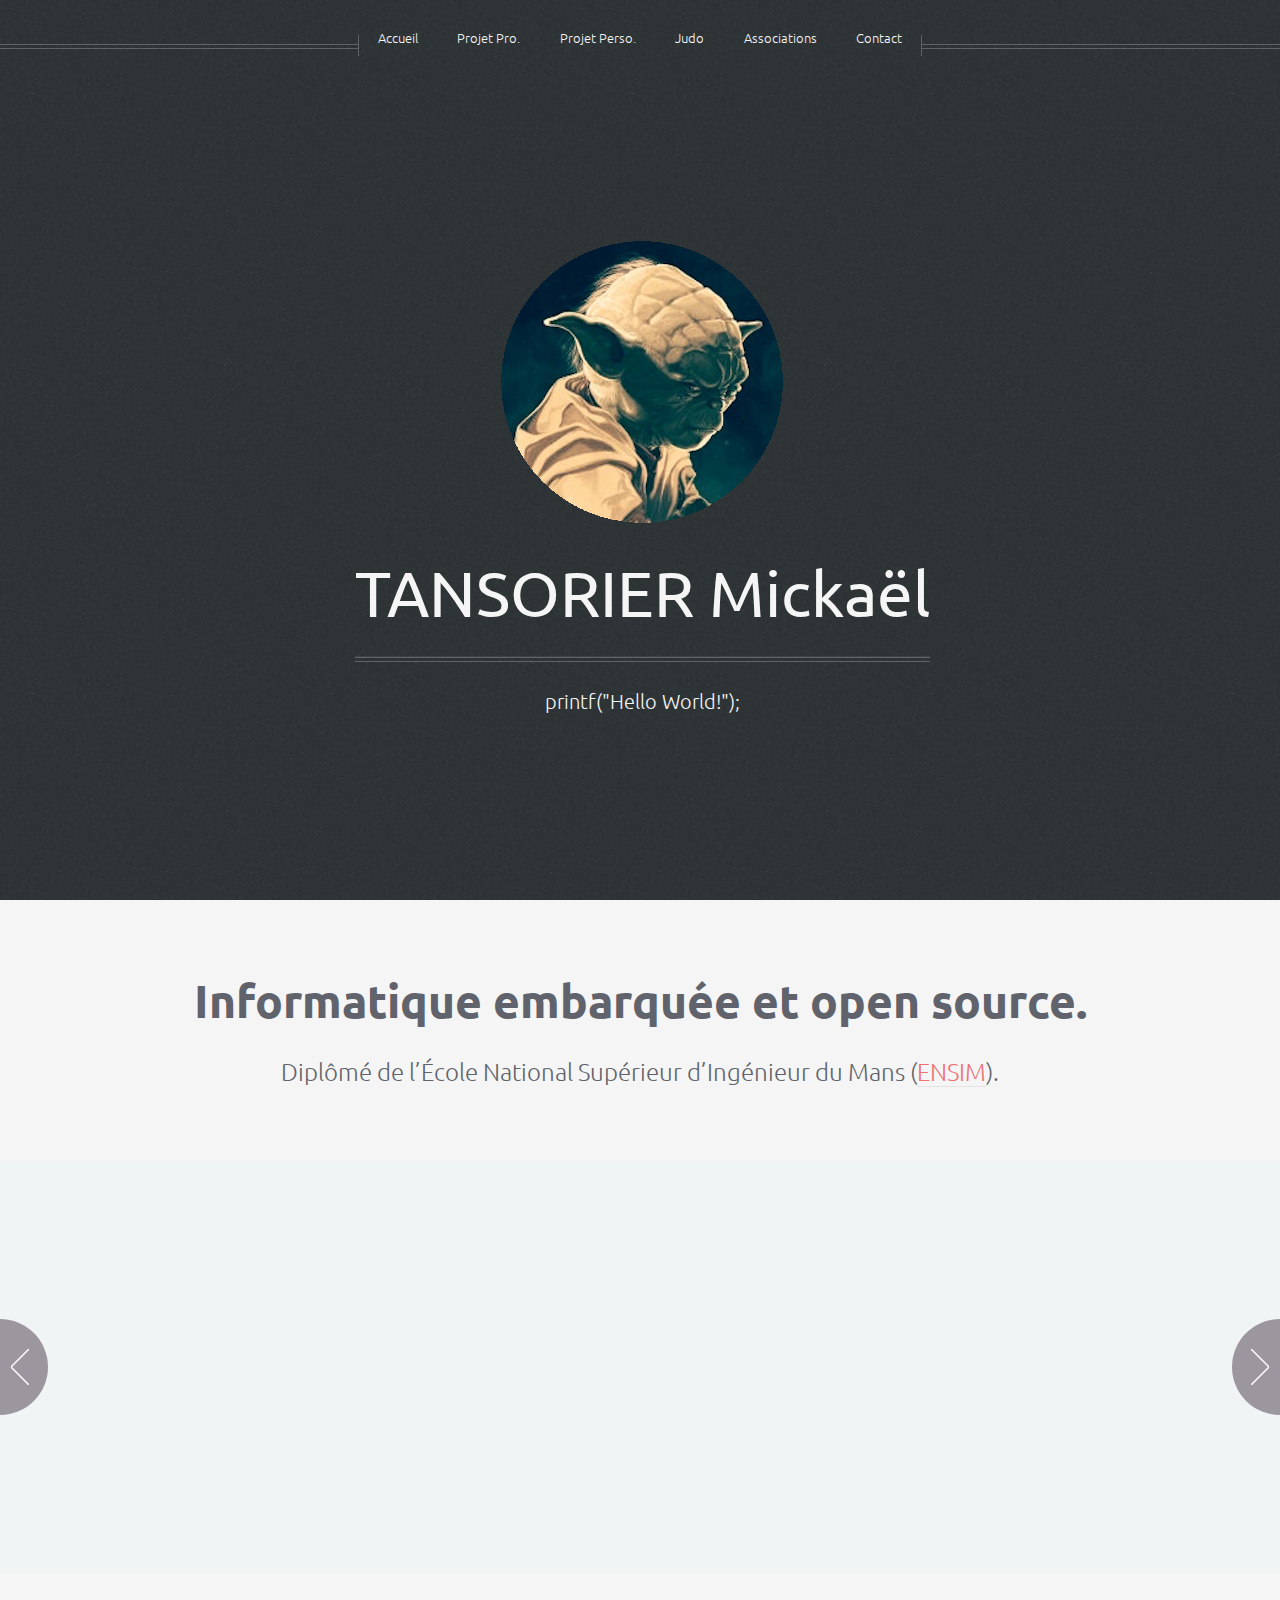
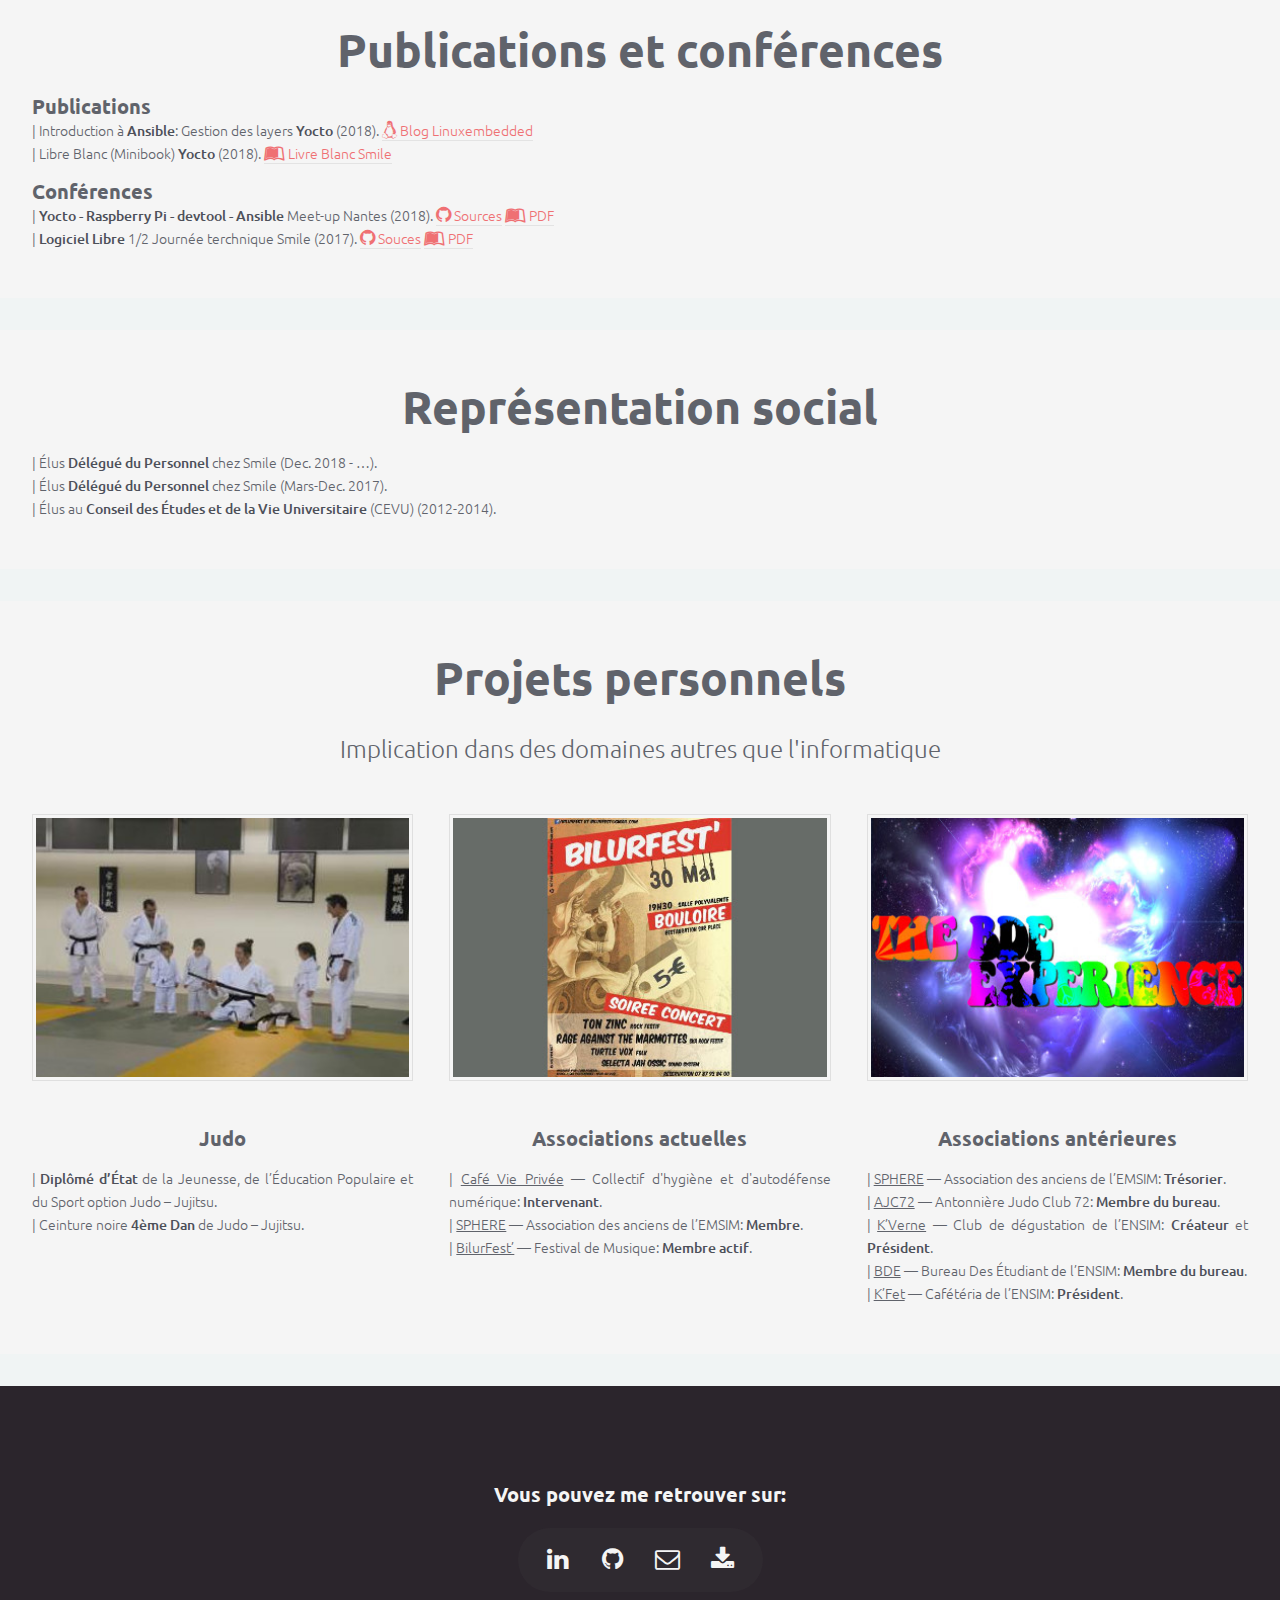
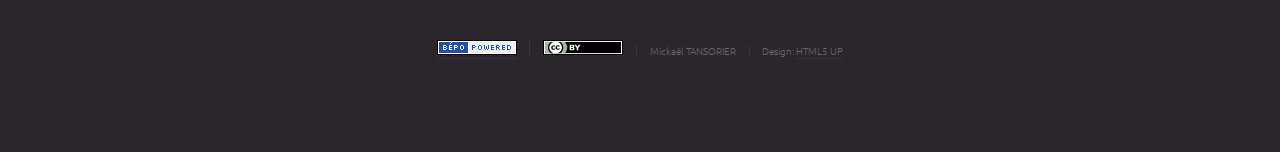
==== index.html @ 409ce426 "index: Add Sepro to carousel" ====
<!DOCTYPE HTML>
<!--
	Helios by HTML5 UP
	html5up.net | @ajlkn
	Free for personal and commercial use under the CCA 3.0 license (html5up.net/license)
-->
<html>
	<head>
		<title>TANSORIER Mickaël</title>
		<meta charset="utf-8" />
		<meta name="description" content="Site officiel de TANSORIER Mickaël, ingénieur en informatique embarqué et open source. Retrouvez-y les différents projets effectués, que ce soit personnel ou professionnel." />
		<meta name="viewport" content="width=device-width, initial-scale=1" />
		<!--[if lte IE 8]><script src="assets/js/ie/html5shiv.js"></script><![endif]-->
		<link rel="stylesheet" href="assets/css/main.css" />
		<!--[if lte IE 8]><link rel="stylesheet" href="assets/css/ie8.css" /><![endif]-->
		<link rel="icon" type="image/png" href="images/favicon.png" />
		<!--[if IE]><link rel="shortcut icon" type="image/x-icon" href="images/favicon.png" /><![endif]-->
	</head>
	<body class="homepage">
		<div id="page-wrapper">

			<!-- Header -->
				<div id="header">

					<!-- Inner -->
						<div class="inner">
							<header>
								<img src="images/avatar.png" alt="TANSORIER Mickaël" />
								<h1>TANSORIER Mickaël</h1>
								<hr />
								<p>printf("Hello World!");</p>
							</header>
							<footer>
							</footer>
						</div>

					<!-- Nav -->
						<nav id="nav">
							<ul>
								<li><a href="index.html">Accueil</a></li>
								<li>
									<a href="projet_pro.html">Projet Pro.</a>
									<ul>
										<li><a href="projet_pro-xen.html">Virtualisation XEN</a></li>
										<li><a href="projet_pro-fpga.html">Traitement d’images sur FPGA</a></li>
										<li>
											<a href="projet_pro-openwide_smile.html">OpenWide/Smile ...</a>
											<ul>
												<li><a href="projet_pro-openwide_smile.html#IPU-IMX6">Cogelec: ipu I.MX6</a></li>
												<li><a href="projet_pro-openwide_smile.html#G9MINI">Canal+: Intégrateur Yocto</a></li>
												<li><a href="projet_pro-openwide_smile.html#AVAC">Hutchinson: AVAC</a></li>
												<li><a href="projet_pro-openwide_smile.html#QUANTIUM">Quantaflow: Quantium v2</a></li>
												<li><a href="projet_pro-openwide_smile.html#XVISOR">IRT-systemX: Xvisor</a></li>
											</ul>
										</li>
									</ul>
								</li>
								<li>
									<a href="projet_perso.html">Projet Perso.</a>
									<ul>
										<li>
											<a href="projet_perso-PIC.html">Projets PIC ...</a>
											<ul>
												<li><a href="projet_perso-PIC.html#table_infini">Table d’illusion infinie – PIC16F87</a></li>
												<li><a href="projet_perso-PIC.html#telecommande_IR">Télécommande infrarouge – PIC16F87</a></li>
												<li><a href="projet_perso-PIC.html#feu_tricolore">Feu tricolore de présence – PIC16F87</a></li>
											</ul>
										</li>
										<li>
											<a href="projet_perso-sites_web.html">Sites Web ...</a>
											<ul>
												<li><a href="projet_perso-sites_web.html#AJC72">Antonnière Judo Club 72</a></li>
												<li><a href="projet_perso-sites_web.html#SMMP">Service Moules et Mécanique de Précision</a></li>
												<li><a href="projet_perso-sites_web.html#TANSORIER">Site presonnel</a></li>
												<li><a href="projet_perso-sites_web.html#CDJS">Forum pour le Comité Départemental de Judo de la Sarthe</a></li>
											</ul>
										</li>
									</ul>
								</li>
								<li><a href="judo.html">Judo</a></li>
								<li><a href="associations.html">Associations</a></li>
								<li><a href="contact.html">Contact</a></li>
							</ul>
						</nav>

				</div>

			<!-- Projet informatique embarquée et open source -->
				<section id="banner">
					<header>
						<h2>Informatique embarquée et open source.</h2>
						<p>
							Diplômé de l’École National Supérieur d’Ingénieur du Mans (<a href="http://webensim.univ-lemans.fr/">ENSIM</a>). <br />
						</p>
					</header>
				</section>

			<!-- Carousel -->
				<section class="carousel">
					<div class="reel">

						<article>
							<a href="prjet_pro-openwide_smile.html.html#ROBOT" class="image featured"><img src="images/sepro-group.jpg" alt="Sepro group" /></a>
							<header>
								<h3><a href="projet_pro-openwide_smile.html#ROBOT">Robot Sepro group</a></h3>
							</header>
							<p>Linux — Uboot — Buildroot — i.MX6</p>
						</article>

						<article>
							<a href="projet_pro-xen.html" class="image featured"><img src="images/Xen_project.jpg" alt="Virtualisation XEN" /></a>
							<header>
								<h3><a href="projet_pro-xen.html">Virtualisation XEN</a></h3>
							</header>
							<p>Linux — virtualisation — Xen — ARMv8 — SoC — Kvm</p>
						</article>

						<article>
							<a href="projet_pro-openwide_smile.html#G9MINI" class="image featured"><img src="images/canal_plus.jpg" alt="Canal+: Intégrateur Yocto" /></a>
							<header>
								<h3><a href="projet_pro-openwide_smile.html#G9MINI">Canal+: Intégrateur Yocto</a></h3>
							</header>
							<p>Intégration — Yocto — BSP — Linux — SetTopBox</p>
						</article>

						<article>
							<a href="projet_pro-openwide_smile.html#XVISOR" class="image featured"><img src="images/Xvisor.jpg" alt="IRT-systemX: Xvisor" /></a>
							<header>
								<h3><a href="projet_pro-openwide_smile.html#XVISOR">IRT-systemX: Xvisor</a></h3>
							</header>
							<p>Noyau Linux — Noyau XVisor — Pilotes I2C — Émulateur — Virtio</p>
						</article>

						<article>
							<a href="projet_pro-openwide_smile.html#QUANTIUM" class="image featured"><img src="images/quantaflow.jpg" alt="Quantaflow: Quantium v2" /></a>
							<header>
								<h3><a href="projet_pro-openwide_smile.html#QUANTIUM">Quantaflow: Quantium v2</a></h3>
							</header>
							<p>Noyau Linux — Uboot — Buildroot — MTD — Software Update</p>
						</article>

						<article>
							<a href="projet_pro-fpga.html" class="image featured"><img src="images/FPGA_DE2-70.jpg" alt="Traitement images sur FPGA" /></a>
							<header>
								<h3><a href="projet_pro-fpga.html">Traitement images sur FPGA</a></h3>
							</header>
							<p>FPGA – VHDL – Profilométrie – Matlab — Algorithme</p>
						</article>

						<article>
							<a href="projet_perso-PIC.html#table_infini" class="image featured"><img src="images/PIC_Table_infinie.jpg" alt="Table d’illusion infinie" /></a>
							<header>
								<h3><a href="projet_perso-PIC.html#table_infini">Table d’illusion infinie</a></h3>
							</header>
							<p>Microcontrolleur PIC16F87 — C — PCB — Électronique</p>
						</article>

						<article>
							<a href="projet_perso-PIC.html#telecommande_IR" class="image featured"><img src="images/PIC_IR.jpg" alt="Télécommande infrarouge" /></a>
							<header>
								<h3><a href="projet_perso-PIC.html#telecommande_IR">Télécommande infrarouge</a></h3>
							</header>
							<p>Microcontrolleur PIC16F87 — C — PCB — Électronique</p>
						</article>

						<article>
							<a href="projet_perso-PIC.html#feu_tricolore" class="image featured"><img src="images/PIC_Feu.jpg" alt="Feu tricolore de présence" /></a>
							<header>
								<h3><a href="projet_perso-PIC.html#feu_tricolore">Feu tricolore de présence</a></h3>
							</header>
							<p>Microcontrolleur PIC16F87 — C — PCB — Électronique</p>
						</article>
						
						<article>
							<a href="projet_perso-sites_web.html" class="image featured"><img src="images/site_smmp.jpg" alt="Sites internet" /></a>
							<header>
								<h3><a href="projet_perso-sites_web.html">Sites internet</a></h3>
							</header>
							<p>HTML — PHP — SQL — JavaScript — Ajax</p>
						</article>

						<article>
							<a href="projet_pro-openwide_smile.html#AVAC" class="image featured"><img src="images/hutchinson.jpg" alt="Hutchinson: AVAC" /></a>
							<header>
								<h3><a href="projet_pro-openwide_smile.html#AVAC">Hutchinson: AVAC</a></h3>
							</header>
							<p>CodeWarrior — Jtag — MPC4604B — C — CAN</p>
						</article>

					</div>
				</section>

			<!-- Publications et conférence -->
				<div class="wrapper style1">

					<article id="features" class="container special">
						<header>
							<h2>Publications et conférences</h2>
						</header>
						<h3>Publications</h3>
						<p>
							| Introduction à <strong>Ansible</strong>: Gestion des layers <strong>Yocto</strong> (2018).
							<a href="http://www.linuxembedded.fr/2018/02/introduction-a-ansible-gestion-des-layers-yocto/" class="icon fa-linux" title="Linuxembedded"><span class="label">Linuxembedded</span> Blog Linuxembedded</a><br />
							| Libre Blanc (Minibook) <strong>Yocto</strong> (2018).
							<a href="https://www.smile.eu/sites/default/files/2018-02/MiniBook_Yocto_VF.pdf" class="icon fa-leanpub" title="Livre Blanc Simle"><span class="label">Livre Blanc Smile</span> Livre Blanc Smile</a><br />
						</p>
						<h3>Conférences</h3>
						<p>
							| <strong>Yocto - Raspberry Pi - devtool - Ansible</strong> Meet-up Nantes (2018).
							<a href="https://github.com/mtansorier/presentations" class="icon fa-github" title="GitHub"><span class="label">Sources</span> Sources</a>
							<a href="https://github.com/mtansorier/presentations/raw/master/Yocto-RapsberryPi-devtool-Ansible.pdf" class="icon fa-leanpub" title="pdf"><span class="label">pdf</span> PDF</a>
							<br />
							| <strong>Logiciel Libre</strong> 1/2 Journée terchnique Smile (2017).
							<a href="https://github.com/mtansorier/presentations" class="icon fa-github" title="GitHub"><span class="label">Sources</span> Souces</a>
							<a href="https://github.com/mtansorier/presentations/raw/master/Logiciel_Libre.pdf" class="icon fa-leanpub" title="pdf"><span class="label">pdf</span> PDF</a>
						</p>
					</article>

				</div>

			<!-- Représentation social -->
				<div class="wrapper style1">

					<article id="features" class="container special">
						<header>
							<h2>Représentation social</h2>
						</header>
						<p>
							| Élus <strong>Délégué du Personnel</strong> chez Smile (Dec. 2018 - …).<br/>
							| Élus <strong>Délégué du Personnel</strong> chez Smile (Mars-Dec. 2017).<br/>
							| Élus au <strong>Conseil des Études et de la Vie Universitaire</strong> (CEVU) (2012-2014).
						</p>
					</article>

				</div>

			<!-- Projets personnels -->
				<div class="wrapper style1">

					<section id="features" class="container special">
						<header>
							<h2>Projets personnels</h2>
							<p>Implication dans des domaines autres que l'informatique</p>
						</header>
						<div class="row">
							<article class="4u 12u(mobile) special">
								<a href="#" class="image featured"><img src="images/judo_3D.jpg" alt="" /></a>
								<header>
									<h3><a href="#">Judo</a></h3>
								</header>
								<p>
									| <strong>Diplômé d’État</strong> de la Jeunesse, de l’Éducation Populaire et du Sport option Judo – Jujitsu.<br />
									| Ceinture noire <strong>4ème Dan</strong> de Judo – Jujitsu.
								</p>
							</article>
							<article class="4u 12u(mobile) special">
								<a href="associations.html#CVP" class="image featured"><img src="images/bilurfest_index.jpg" alt="" /></a>
								<header>
									<h3><a href="associations.html#SPHERE">Associations actuelles</a></h3>
								</header>
								<p>
									| <u>Café Vie Privée</u> — Collectif d'hygiène et d'autodéfense numérique: <strong>Intervenant</strong>.<br />
									| <u>SPHERE</u> — Association des anciens de l’<span class="infobulle" texte-infobulle="École National Supérieur d’Ingénieur du Mans">EMSIM</span>: <strong>Membre</strong>.<br />
									| <u>BilurFest’</u> — Festival de Musique: <strong>Membre actif</strong>.<br />
								</p>
							</article>
							<article class="4u 12u(mobile) special">
								<a href="associations.html#AJC72" class="image featured"><img src="images/BDE_ENSIM.jpg" alt="" /></a>
								<header>
									<h3><a href="associations.html#KVERNE">Associations antérieures</a></h3>
								</header>
								<p>
									| <u>SPHERE</u> — Association des anciens de l’<span class="infobulle" texte-infobulle="École National Supérieur d’Ingénieur du Mans">EMSIM</span>: <strong>Trésorier</strong>.<br />
									| <u>AJC72</u> — Antonnière Judo Club 72: <strong>Membre du bureau</strong>.<br />
									| <u>K’Verne</u> — Club de dégustation de l’ENSIM: <strong>Créateur</strong> et <strong>Président</strong>.<br />
									| <u>BDE</u> — Bureau Des Étudiant de l’ENSIM: <strong>Membre du bureau</strong>.<br />
									| <u>K’Fet</u> — Cafétéria de l’ENSIM: <strong>Président</strong>.<br />
								</p>
							</article>
						</div>
					</section>

				</div>

			<!-- Footer -->
				<div id="footer">
					<div class="container">
						<div class="row">
							<div class="12u">

								<!-- Contact -->
									<section class="contact">
										<header>
											<h3>Vous pouvez me retrouver sur:</h3>
										</header>
										<ul class="icons">
											<li><a href="https://www.linkedin.com/in/mtansorier/" class="icon fa-linkedin" title="LinkedIn"><span class="label">LinkedIn</span></a></li>
											<li><a href="https://github.com/mtansorier" class="icon fa-github" title="GitHub"><span class="label">GitHub</span></a></li>
											<li><a href="mailto:mickael@tansorier.fr" class="icon fa-envelope-o" title="E-mail"><span class="label">E-mail</span></a></li>
											<li><a href="docs/Curriculum_Vitae_-_TANSORIER.pdf" class="icon fa-download" title="Curriculum Vitae"><span class="label">Curriculum Vitae</span></a></li>
										</ul>
									</section>

								<!-- Copyright -->
									<div class="copyright">
										<ul class="menu">
											<li><a href="https://www.bepo.fr"><img src="images/bepo-powered.png" alt="logo bepo.fr" title="bepo.fr"></a></li><li><img src="images/by.svg" /></li><li>Mickaël TANSORIER</li><li>Design: <a href="http://html5up.net">HTML5 UP</a></li>
										</ul>
									</div>

							</div>

						</div>
					</div>
				</div>

		</div>

		<!-- Scripts -->
			<script src="assets/js/jquery.min.js"></script>
			<script src="assets/js/jquery.dropotron.min.js"></script>
			<script src="assets/js/jquery.scrolly.min.js"></script>
			<script src="assets/js/jquery.onvisible.min.js"></script>
			<script src="assets/js/skel.min.js"></script>
			<script src="assets/js/util.js"></script>
			<!--[if lte IE 8]><script src="assets/js/ie/respond.min.js"></script><![endif]-->
			<script src="assets/js/main.js"></script>

	</body>
</html>
---- assets/css/main.css ----
@import url("font-awesome.min.css");
@import url("font-Ubuntu.css");

/*
	Helios by HTML5 UP
	html5up.net | @ajlkn
	Free for personal and commercial use under the CCA 3.0 license (html5up.net/license)
*/

/* Reset */

	html, body, div, span, applet, object, iframe, h1, h2, h3, h4, h5, h6, p, blockquote, pre, a, abbr, acronym, address, big, cite, code, del, dfn, em, img, ins, kbd, q, s, samp, small, strike, strong, sub, sup, tt, var, b, u, i, center, dl, dt, dd, ol, ul, li, fieldset, form, label, legend, table, caption, tbody, tfoot, thead, tr, th, td, article, aside, canvas, details, embed, figure, figcaption, footer, header, hgroup, menu, nav, output, ruby, section, summary, time, mark, audio, video {
		margin: 0;
		padding: 0;
		border: 0;
		font-size: 100%;
		font: inherit;
		vertical-align: baseline;
	}

	article, aside, details, figcaption, figure, footer, header, hgroup, menu, nav, section {
		display: block;
	}

	body {
		line-height: 1;
	}

	ol, ul {
		list-style: none;
	}

	blockquote, q {
		quotes: none;
	}

	blockquote:before, blockquote:after, q:before, q:after {
		content: '';
		content: none;
	}

	table {
		border-collapse: collapse;
		border-spacing: 0;
	}

	body {
		-webkit-text-size-adjust: none;
	}

/* Box Model */

	*, *:before, *:after {
		-moz-box-sizing: border-box;
		-webkit-box-sizing: border-box;
		box-sizing: border-box;
	}

/* Containers */

	.container {
		margin-left: auto;
		margin-right: auto;
	}

	.container.\31 25\25 {
		width: 100%;
		max-width: 1750px;
		min-width: 1400px;
	}

	.container.\37 5\25 {
		width: 1050px;
	}

	.container.\35 0\25 {
		width: 700px;
	}

	.container.\32 5\25 {
		width: 350px;
	}

	.container {
		width: 1400px;
	}

	@media screen and (max-width: 1680px) {

		.container.\31 25\25 {
			width: 100%;
			max-width: 1500px;
			min-width: 1200px;
		}

		.container.\37 5\25 {
			width: 900px;
		}

		.container.\35 0\25 {
			width: 600px;
		}

		.container.\32 5\25 {
			width: 300px;
		}

		.container {
			width: 1200px;
		}

	}

	@media screen and (max-width: 1280px) {

		.container.\31 25\25 {
			width: 100%;
			max-width: 125%;
			min-width: 100%;
		}

		.container.\37 5\25 {
			width: 75%;
		}

		.container.\35 0\25 {
			width: 50%;
		}

		.container.\32 5\25 {
			width: 25%;
		}

		.container {
			width: 100%;
		}

	}

	@media screen and (max-width: 960px) {

		.container.\31 25\25 {
			width: 100%;
			max-width: 125%;
			min-width: 100%;
		}

		.container.\37 5\25 {
			width: 75%;
		}

		.container.\35 0\25 {
			width: 50%;
		}

		.container.\32 5\25 {
			width: 25%;
		}

		.container {
			width: 100%;
		}

	}

	@media screen and (max-width: 840px) {

		.container.\31 25\25 {
			width: 100%;
			max-width: 125%;
			min-width: 100%;
		}

		.container.\37 5\25 {
			width: 75%;
		}

		.container.\35 0\25 {
			width: 50%;
		}

		.container.\32 5\25 {
			width: 25%;
		}

		.container {
			width: 100% !important;
		}

	}

	@media screen and (max-width: 736px) {

		.container.\31 25\25 {
			width: 100%;
			max-width: 125%;
			min-width: 100%;
		}

		.container.\37 5\25 {
			width: 75%;
		}

		.container.\35 0\25 {
			width: 50%;
		}

		.container.\32 5\25 {
			width: 25%;
		}

		.container {
			width: 100% !important;
		}

	}

/* Grid */

	.row {
		border-bottom: solid 1px transparent;
		-moz-box-sizing: border-box;
		-webkit-box-sizing: border-box;
		box-sizing: border-box;
	}

	.row > * {
		float: left;
		-moz-box-sizing: border-box;
		-webkit-box-sizing: border-box;
		box-sizing: border-box;
	}

	.row:after, .row:before {
		content: '';
		display: block;
		clear: both;
		height: 0;
	}

	.row.uniform > * > :first-child {
		margin-top: 0;
	}

	.row.uniform > * > :last-child {
		margin-bottom: 0;
	}

	.row.\30 \25 > * {
		padding: 0px 0 0 0px;
	}

	.row.\30 \25 {
		margin: 0px 0 -1px 0px;
	}

	.row.uniform.\30 \25 > * {
		padding: 0px 0 0 0px;
	}

	.row.uniform.\30 \25 {
		margin: 0px 0 -1px 0px;
	}

	.row > * {
		padding: 48px 0 0 48px;
	}

	.row {
		margin: -48px 0 -1px -48px;
	}

	.row.uniform > * {
		padding: 48px 0 0 48px;
	}

	.row.uniform {
		margin: -48px 0 -1px -48px;
	}

	.row.\32 00\25 > * {
		padding: 96px 0 0 96px;
	}

	.row.\32 00\25 {
		margin: -96px 0 -1px -96px;
	}

	.row.uniform.\32 00\25 > * {
		padding: 96px 0 0 96px;
	}

	.row.uniform.\32 00\25 {
		margin: -96px 0 -1px -96px;
	}

	.row.\31 50\25 > * {
		padding: 72px 0 0 72px;
	}

	.row.\31 50\25 {
		margin: -72px 0 -1px -72px;
	}

	.row.uniform.\31 50\25 > * {
		padding: 72px 0 0 72px;
	}

	.row.uniform.\31 50\25 {
		margin: -72px 0 -1px -72px;
	}

	.row.\35 0\25 > * {
		padding: 24px 0 0 24px;
	}

	.row.\35 0\25 {
		margin: -24px 0 -1px -24px;
	}

	.row.uniform.\35 0\25 > * {
		padding: 24px 0 0 24px;
	}

	.row.uniform.\35 0\25 {
		margin: -24px 0 -1px -24px;
	}

	.row.\32 5\25 > * {
		padding: 12px 0 0 12px;
	}

	.row.\32 5\25 {
		margin: -12px 0 -1px -12px;
	}

	.row.uniform.\32 5\25 > * {
		padding: 12px 0 0 12px;
	}

	.row.uniform.\32 5\25 {
		margin: -12px 0 -1px -12px;
	}

	.\31 2u, .\31 2u\24 {
		width: 100%;
		clear: none;
		margin-left: 0;
	}

	.\31 1u, .\31 1u\24 {
		width: 91.6666666667%;
		clear: none;
		margin-left: 0;
	}

	.\31 0u, .\31 0u\24 {
		width: 83.3333333333%;
		clear: none;
		margin-left: 0;
	}

	.\39 u, .\39 u\24 {
		width: 75%;
		clear: none;
		margin-left: 0;
	}

	.\38 u, .\38 u\24 {
		width: 66.6666666667%;
		clear: none;
		margin-left: 0;
	}

	.\37 u, .\37 u\24 {
		width: 58.3333333333%;
		clear: none;
		margin-left: 0;
	}

	.\36 u, .\36 u\24 {
		width: 50%;
		clear: none;
		margin-left: 0;
	}

	.\35 u, .\35 u\24 {
		width: 41.6666666667%;
		clear: none;
		margin-left: 0;
	}

	.\34 u, .\34 u\24 {
		width: 33.3333333333%;
		clear: none;
		margin-left: 0;
	}

	.\33 u, .\33 u\24 {
		width: 25%;
		clear: none;
		margin-left: 0;
	}

	.\32 u, .\32 u\24 {
		width: 16.6666666667%;
		clear: none;
		margin-left: 0;
	}

	.\31 u, .\31 u\24 {
		width: 8.3333333333%;
		clear: none;
		margin-left: 0;
	}

	.\31 2u\24 + *,
	.\31 1u\24 + *,
	.\31 0u\24 + *,
	.\39 u\24 + *,
	.\38 u\24 + *,
	.\37 u\24 + *,
	.\36 u\24 + *,
	.\35 u\24 + *,
	.\34 u\24 + *,
	.\33 u\24 + *,
	.\32 u\24 + *,
	.\31 u\24 + * {
		clear: left;
	}

	.\-11u {
		margin-left: 91.66667%;
	}

	.\-10u {
		margin-left: 83.33333%;
	}

	.\-9u {
		margin-left: 75%;
	}

	.\-8u {
		margin-left: 66.66667%;
	}

	.\-7u {
		margin-left: 58.33333%;
	}

	.\-6u {
		margin-left: 50%;
	}

	.\-5u {
		margin-left: 41.66667%;
	}

	.\-4u {
		margin-left: 33.33333%;
	}

	.\-3u {
		margin-left: 25%;
	}

	.\-2u {
		margin-left: 16.66667%;
	}

	.\-1u {
		margin-left: 8.33333%;
	}

	@media screen and (max-width: 1680px) {

		.row > * {
			padding: 48px 0 0 48px;
		}

		.row {
			margin: -48px 0 -1px -48px;
		}

		.row.uniform > * {
			padding: 48px 0 0 48px;
		}

		.row.uniform {
			margin: -48px 0 -1px -48px;
		}

		.row.\32 00\25 > * {
			padding: 96px 0 0 96px;
		}

		.row.\32 00\25 {
			margin: -96px 0 -1px -96px;
		}

		.row.uniform.\32 00\25 > * {
			padding: 96px 0 0 96px;
		}

		.row.uniform.\32 00\25 {
			margin: -96px 0 -1px -96px;
		}

		.row.\31 50\25 > * {
			padding: 72px 0 0 72px;
		}

		.row.\31 50\25 {
			margin: -72px 0 -1px -72px;
		}

		.row.uniform.\31 50\25 > * {
			padding: 72px 0 0 72px;
		}

		.row.uniform.\31 50\25 {
			margin: -72px 0 -1px -72px;
		}

		.row.\35 0\25 > * {
			padding: 24px 0 0 24px;
		}

		.row.\35 0\25 {
			margin: -24px 0 -1px -24px;
		}

		.row.uniform.\35 0\25 > * {
			padding: 24px 0 0 24px;
		}

		.row.uniform.\35 0\25 {
			margin: -24px 0 -1px -24px;
		}

		.row.\32 5\25 > * {
			padding: 12px 0 0 12px;
		}

		.row.\32 5\25 {
			margin: -12px 0 -1px -12px;
		}

		.row.uniform.\32 5\25 > * {
			padding: 12px 0 0 12px;
		}

		.row.uniform.\32 5\25 {
			margin: -12px 0 -1px -12px;
		}

		.\31 2u\28wide\29, .\31 2u\24\28wide\29 {
			width: 100%;
			clear: none;
			margin-left: 0;
		}

		.\31 1u\28wide\29, .\31 1u\24\28wide\29 {
			width: 91.6666666667%;
			clear: none;
			margin-left: 0;
		}

		.\31 0u\28wide\29, .\31 0u\24\28wide\29 {
			width: 83.3333333333%;
			clear: none;
			margin-left: 0;
		}

		.\39 u\28wide\29, .\39 u\24\28wide\29 {
			width: 75%;
			clear: none;
			margin-left: 0;
		}

		.\38 u\28wide\29, .\38 u\24\28wide\29 {
			width: 66.6666666667%;
			clear: none;
			margin-left: 0;
		}

		.\37 u\28wide\29, .\37 u\24\28wide\29 {
			width: 58.3333333333%;
			clear: none;
			margin-left: 0;
		}

		.\36 u\28wide\29, .\36 u\24\28wide\29 {
			width: 50%;
			clear: none;
			margin-left: 0;
		}

		.\35 u\28wide\29, .\35 u\24\28wide\29 {
			width: 41.6666666667%;
			clear: none;
			margin-left: 0;
		}

		.\34 u\28wide\29, .\34 u\24\28wide\29 {
			width: 33.3333333333%;
			clear: none;
			margin-left: 0;
		}

		.\33 u\28wide\29, .\33 u\24\28wide\29 {
			width: 25%;
			clear: none;
			margin-left: 0;
		}

		.\32 u\28wide\29, .\32 u\24\28wide\29 {
			width: 16.6666666667%;
			clear: none;
			margin-left: 0;
		}

		.\31 u\28wide\29, .\31 u\24\28wide\29 {
			width: 8.3333333333%;
			clear: none;
			margin-left: 0;
		}

		.\31 2u\24\28wide\29 + *,
		.\31 1u\24\28wide\29 + *,
		.\31 0u\24\28wide\29 + *,
		.\39 u\24\28wide\29 + *,
		.\38 u\24\28wide\29 + *,
		.\37 u\24\28wide\29 + *,
		.\36 u\24\28wide\29 + *,
		.\35 u\24\28wide\29 + *,
		.\34 u\24\28wide\29 + *,
		.\33 u\24\28wide\29 + *,
		.\32 u\24\28wide\29 + *,
		.\31 u\24\28wide\29 + * {
			clear: left;
		}

		.\-11u\28wide\29 {
			margin-left: 91.66667%;
		}

		.\-10u\28wide\29 {
			margin-left: 83.33333%;
		}

		.\-9u\28wide\29 {
			margin-left: 75%;
		}

		.\-8u\28wide\29 {
			margin-left: 66.66667%;
		}

		.\-7u\28wide\29 {
			margin-left: 58.33333%;
		}

		.\-6u\28wide\29 {
			margin-left: 50%;
		}

		.\-5u\28wide\29 {
			margin-left: 41.66667%;
		}

		.\-4u\28wide\29 {
			margin-left: 33.33333%;
		}

		.\-3u\28wide\29 {
			margin-left: 25%;
		}

		.\-2u\28wide\29 {
			margin-left: 16.66667%;
		}

		.\-1u\28wide\29 {
			margin-left: 8.33333%;
		}

	}

	@media screen and (max-width: 1280px) {

		.row > * {
			padding: 36px 0 0 36px;
		}

		.row {
			margin: -36px 0 -1px -36px;
		}

		.row.uniform > * {
			padding: 36px 0 0 36px;
		}

		.row.uniform {
			margin: -36px 0 -1px -36px;
		}

		.row.\32 00\25 > * {
			padding: 72px 0 0 72px;
		}

		.row.\32 00\25 {
			margin: -72px 0 -1px -72px;
		}

		.row.uniform.\32 00\25 > * {
			padding: 72px 0 0 72px;
		}

		.row.uniform.\32 00\25 {
			margin: -72px 0 -1px -72px;
		}

		.row.\31 50\25 > * {
			padding: 54px 0 0 54px;
		}

		.row.\31 50\25 {
			margin: -54px 0 -1px -54px;
		}

		.row.uniform.\31 50\25 > * {
			padding: 54px 0 0 54px;
		}

		.row.uniform.\31 50\25 {
			margin: -54px 0 -1px -54px;
		}

		.row.\35 0\25 > * {
			padding: 18px 0 0 18px;
		}

		.row.\35 0\25 {
			margin: -18px 0 -1px -18px;
		}

		.row.uniform.\35 0\25 > * {
			padding: 18px 0 0 18px;
		}

		.row.uniform.\35 0\25 {
			margin: -18px 0 -1px -18px;
		}

		.row.\32 5\25 > * {
			padding: 9px 0 0 9px;
		}

		.row.\32 5\25 {
			margin: -9px 0 -1px -9px;
		}

		.row.uniform.\32 5\25 > * {
			padding: 9px 0 0 9px;
		}

		.row.uniform.\32 5\25 {
			margin: -9px 0 -1px -9px;
		}

		.\31 2u\28normal\29, .\31 2u\24\28normal\29 {
			width: 100%;
			clear: none;
			margin-left: 0;
		}

		.\31 1u\28normal\29, .\31 1u\24\28normal\29 {
			width: 91.6666666667%;
			clear: none;
			margin-left: 0;
		}

		.\31 0u\28normal\29, .\31 0u\24\28normal\29 {
			width: 83.3333333333%;
			clear: none;
			margin-left: 0;
		}

		.\39 u\28normal\29, .\39 u\24\28normal\29 {
			width: 75%;
			clear: none;
			margin-left: 0;
		}

		.\38 u\28normal\29, .\38 u\24\28normal\29 {
			width: 66.6666666667%;
			clear: none;
			margin-left: 0;
		}

		.\37 u\28normal\29, .\37 u\24\28normal\29 {
			width: 58.3333333333%;
			clear: none;
			margin-left: 0;
		}

		.\36 u\28normal\29, .\36 u\24\28normal\29 {
			width: 50%;
			clear: none;
			margin-left: 0;
		}

		.\35 u\28normal\29, .\35 u\24\28normal\29 {
			width: 41.6666666667%;
			clear: none;
			margin-left: 0;
		}

		.\34 u\28normal\29, .\34 u\24\28normal\29 {
			width: 33.3333333333%;
			clear: none;
			margin-left: 0;
		}

		.\33 u\28normal\29, .\33 u\24\28normal\29 {
			width: 25%;
			clear: none;
			margin-left: 0;
		}

		.\32 u\28normal\29, .\32 u\24\28normal\29 {
			width: 16.6666666667%;
			clear: none;
			margin-left: 0;
		}

		.\31 u\28normal\29, .\31 u\24\28normal\29 {
			width: 8.3333333333%;
			clear: none;
			margin-left: 0;
		}

		.\31 2u\24\28normal\29 + *,
		.\31 1u\24\28normal\29 + *,
		.\31 0u\24\28normal\29 + *,
		.\39 u\24\28normal\29 + *,
		.\38 u\24\28normal\29 + *,
		.\37 u\24\28normal\29 + *,
		.\36 u\24\28normal\29 + *,
		.\35 u\24\28normal\29 + *,
		.\34 u\24\28normal\29 + *,
		.\33 u\24\28normal\29 + *,
		.\32 u\24\28normal\29 + *,
		.\31 u\24\28normal\29 + * {
			clear: left;
		}

		.\-11u\28normal\29 {
			margin-left: 91.66667%;
		}

		.\-10u\28normal\29 {
			margin-left: 83.33333%;
		}

		.\-9u\28normal\29 {
			margin-left: 75%;
		}

		.\-8u\28normal\29 {
			margin-left: 66.66667%;
		}

		.\-7u\28normal\29 {
			margin-left: 58.33333%;
		}

		.\-6u\28normal\29 {
			margin-left: 50%;
		}

		.\-5u\28normal\29 {
			margin-left: 41.66667%;
		}

		.\-4u\28normal\29 {
			margin-left: 33.33333%;
		}

		.\-3u\28normal\29 {
			margin-left: 25%;
		}

		.\-2u\28normal\29 {
			margin-left: 16.66667%;
		}

		.\-1u\28normal\29 {
			margin-left: 8.33333%;
		}

	}

	@media screen and (max-width: 960px) {

		.row > * {
			padding: 32px 0 0 32px;
		}

		.row {
			margin: -32px 0 -1px -32px;
		}

		.row.uniform > * {
			padding: 32px 0 0 32px;
		}

		.row.uniform {
			margin: -32px 0 -1px -32px;
		}

		.row.\32 00\25 > * {
			padding: 64px 0 0 64px;
		}

		.row.\32 00\25 {
			margin: -64px 0 -1px -64px;
		}

		.row.uniform.\32 00\25 > * {
			padding: 64px 0 0 64px;
		}

		.row.uniform.\32 00\25 {
			margin: -64px 0 -1px -64px;
		}

		.row.\31 50\25 > * {
			padding: 48px 0 0 48px;
		}

		.row.\31 50\25 {
			margin: -48px 0 -1px -48px;
		}

		.row.uniform.\31 50\25 > * {
			padding: 48px 0 0 48px;
		}

		.row.uniform.\31 50\25 {
			margin: -48px 0 -1px -48px;
		}

		.row.\35 0\25 > * {
			padding: 16px 0 0 16px;
		}

		.row.\35 0\25 {
			margin: -16px 0 -1px -16px;
		}

		.row.uniform.\35 0\25 > * {
			padding: 16px 0 0 16px;
		}

		.row.uniform.\35 0\25 {
			margin: -16px 0 -1px -16px;
		}

		.row.\32 5\25 > * {
			padding: 8px 0 0 8px;
		}

		.row.\32 5\25 {
			margin: -8px 0 -1px -8px;
		}

		.row.uniform.\32 5\25 > * {
			padding: 8px 0 0 8px;
		}

		.row.uniform.\32 5\25 {
			margin: -8px 0 -1px -8px;
		}

		.\31 2u\28narrow\29, .\31 2u\24\28narrow\29 {
			width: 100%;
			clear: none;
			margin-left: 0;
		}

		.\31 1u\28narrow\29, .\31 1u\24\28narrow\29 {
			width: 91.6666666667%;
			clear: none;
			margin-left: 0;
		}

		.\31 0u\28narrow\29, .\31 0u\24\28narrow\29 {
			width: 83.3333333333%;
			clear: none;
			margin-left: 0;
		}

		.\39 u\28narrow\29, .\39 u\24\28narrow\29 {
			width: 75%;
			clear: none;
			margin-left: 0;
		}

		.\38 u\28narrow\29, .\38 u\24\28narrow\29 {
			width: 66.6666666667%;
			clear: none;
			margin-left: 0;
		}

		.\37 u\28narrow\29, .\37 u\24\28narrow\29 {
			width: 58.3333333333%;
			clear: none;
			margin-left: 0;
		}

		.\36 u\28narrow\29, .\36 u\24\28narrow\29 {
			width: 50%;
			clear: none;
			margin-left: 0;
		}

		.\35 u\28narrow\29, .\35 u\24\28narrow\29 {
			width: 41.6666666667%;
			clear: none;
			margin-left: 0;
		}

		.\34 u\28narrow\29, .\34 u\24\28narrow\29 {
			width: 33.3333333333%;
			clear: none;
			margin-left: 0;
		}

		.\33 u\28narrow\29, .\33 u\24\28narrow\29 {
			width: 25%;
			clear: none;
			margin-left: 0;
		}

		.\32 u\28narrow\29, .\32 u\24\28narrow\29 {
			width: 16.6666666667%;
			clear: none;
			margin-left: 0;
		}

		.\31 u\28narrow\29, .\31 u\24\28narrow\29 {
			width: 8.3333333333%;
			clear: none;
			margin-left: 0;
		}

		.\31 2u\24\28narrow\29 + *,
		.\31 1u\24\28narrow\29 + *,
		.\31 0u\24\28narrow\29 + *,
		.\39 u\24\28narrow\29 + *,
		.\38 u\24\28narrow\29 + *,
		.\37 u\24\28narrow\29 + *,
		.\36 u\24\28narrow\29 + *,
		.\35 u\24\28narrow\29 + *,
		.\34 u\24\28narrow\29 + *,
		.\33 u\24\28narrow\29 + *,
		.\32 u\24\28narrow\29 + *,
		.\31 u\24\28narrow\29 + * {
			clear: left;
		}

		.\-11u\28narrow\29 {
			margin-left: 91.66667%;
		}

		.\-10u\28narrow\29 {
			margin-left: 83.33333%;
		}

		.\-9u\28narrow\29 {
			margin-left: 75%;
		}

		.\-8u\28narrow\29 {
			margin-left: 66.66667%;
		}

		.\-7u\28narrow\29 {
			margin-left: 58.33333%;
		}

		.\-6u\28narrow\29 {
			margin-left: 50%;
		}

		.\-5u\28narrow\29 {
			margin-left: 41.66667%;
		}

		.\-4u\28narrow\29 {
			margin-left: 33.33333%;
		}

		.\-3u\28narrow\29 {
			margin-left: 25%;
		}

		.\-2u\28narrow\29 {
			margin-left: 16.66667%;
		}

		.\-1u\28narrow\29 {
			margin-left: 8.33333%;
		}

	}

	@media screen and (max-width: 840px) {

		.row > * {
			padding: 32px 0 0 32px;
		}

		.row {
			margin: -32px 0 -1px -32px;
		}

		.row.uniform > * {
			padding: 32px 0 0 32px;
		}

		.row.uniform {
			margin: -32px 0 -1px -32px;
		}

		.row.\32 00\25 > * {
			padding: 64px 0 0 64px;
		}

		.row.\32 00\25 {
			margin: -64px 0 -1px -64px;
		}

		.row.uniform.\32 00\25 > * {
			padding: 64px 0 0 64px;
		}

		.row.uniform.\32 00\25 {
			margin: -64px 0 -1px -64px;
		}

		.row.\31 50\25 > * {
			padding: 48px 0 0 48px;
		}

		.row.\31 50\25 {
			margin: -48px 0 -1px -48px;
		}

		.row.uniform.\31 50\25 > * {
			padding: 48px 0 0 48px;
		}

		.row.uniform.\31 50\25 {
			margin: -48px 0 -1px -48px;
		}

		.row.\35 0\25 > * {
			padding: 16px 0 0 16px;
		}

		.row.\35 0\25 {
			margin: -16px 0 -1px -16px;
		}

		.row.uniform.\35 0\25 > * {
			padding: 16px 0 0 16px;
		}

		.row.uniform.\35 0\25 {
			margin: -16px 0 -1px -16px;
		}

		.row.\32 5\25 > * {
			padding: 8px 0 0 8px;
		}

		.row.\32 5\25 {
			margin: -8px 0 -1px -8px;
		}

		.row.uniform.\32 5\25 > * {
			padding: 8px 0 0 8px;
		}

		.row.uniform.\32 5\25 {
			margin: -8px 0 -1px -8px;
		}

		.\31 2u\28narrower\29, .\31 2u\24\28narrower\29 {
			width: 100%;
			clear: none;
			margin-left: 0;
		}

		.\31 1u\28narrower\29, .\31 1u\24\28narrower\29 {
			width: 91.6666666667%;
			clear: none;
			margin-left: 0;
		}

		.\31 0u\28narrower\29, .\31 0u\24\28narrower\29 {
			width: 83.3333333333%;
			clear: none;
			margin-left: 0;
		}

		.\39 u\28narrower\29, .\39 u\24\28narrower\29 {
			width: 75%;
			clear: none;
			margin-left: 0;
		}

		.\38 u\28narrower\29, .\38 u\24\28narrower\29 {
			width: 66.6666666667%;
			clear: none;
			margin-left: 0;
		}

		.\37 u\28narrower\29, .\37 u\24\28narrower\29 {
			width: 58.3333333333%;
			clear: none;
			margin-left: 0;
		}

		.\36 u\28narrower\29, .\36 u\24\28narrower\29 {
			width: 50%;
			clear: none;
			margin-left: 0;
		}

		.\35 u\28narrower\29, .\35 u\24\28narrower\29 {
			width: 41.6666666667%;
			clear: none;
			margin-left: 0;
		}

		.\34 u\28narrower\29, .\34 u\24\28narrower\29 {
			width: 33.3333333333%;
			clear: none;
			margin-left: 0;
		}

		.\33 u\28narrower\29, .\33 u\24\28narrower\29 {
			width: 25%;
			clear: none;
			margin-left: 0;
		}

		.\32 u\28narrower\29, .\32 u\24\28narrower\29 {
			width: 16.6666666667%;
			clear: none;
			margin-left: 0;
		}

		.\31 u\28narrower\29, .\31 u\24\28narrower\29 {
			width: 8.3333333333%;
			clear: none;
			margin-left: 0;
		}

		.\31 2u\24\28narrower\29 + *,
		.\31 1u\24\28narrower\29 + *,
		.\31 0u\24\28narrower\29 + *,
		.\39 u\24\28narrower\29 + *,
		.\38 u\24\28narrower\29 + *,
		.\37 u\24\28narrower\29 + *,
		.\36 u\24\28narrower\29 + *,
		.\35 u\24\28narrower\29 + *,
		.\34 u\24\28narrower\29 + *,
		.\33 u\24\28narrower\29 + *,
		.\32 u\24\28narrower\29 + *,
		.\31 u\24\28narrower\29 + * {
			clear: left;
		}

		.\-11u\28narrower\29 {
			margin-left: 91.66667%;
		}

		.\-10u\28narrower\29 {
			margin-left: 83.33333%;
		}

		.\-9u\28narrower\29 {
			margin-left: 75%;
		}

		.\-8u\28narrower\29 {
			margin-left: 66.66667%;
		}

		.\-7u\28narrower\29 {
			margin-left: 58.33333%;
		}

		.\-6u\28narrower\29 {
			margin-left: 50%;
		}

		.\-5u\28narrower\29 {
			margin-left: 41.66667%;
		}

		.\-4u\28narrower\29 {
			margin-left: 33.33333%;
		}

		.\-3u\28narrower\29 {
			margin-left: 25%;
		}

		.\-2u\28narrower\29 {
			margin-left: 16.66667%;
		}

		.\-1u\28narrower\29 {
			margin-left: 8.33333%;
		}

	}

	@media screen and (max-width: 736px) {

		.row > * {
			padding: 20px 0 0 20px;
		}

		.row {
			margin: -20px 0 -1px -20px;
		}

		.row.uniform > * {
			padding: 20px 0 0 20px;
		}

		.row.uniform {
			margin: -20px 0 -1px -20px;
		}

		.row.\32 00\25 > * {
			padding: 40px 0 0 40px;
		}

		.row.\32 00\25 {
			margin: -40px 0 -1px -40px;
		}

		.row.uniform.\32 00\25 > * {
			padding: 40px 0 0 40px;
		}

		.row.uniform.\32 00\25 {
			margin: -40px 0 -1px -40px;
		}

		.row.\31 50\25 > * {
			padding: 30px 0 0 30px;
		}

		.row.\31 50\25 {
			margin: -30px 0 -1px -30px;
		}

		.row.uniform.\31 50\25 > * {
			padding: 30px 0 0 30px;
		}

		.row.uniform.\31 50\25 {
			margin: -30px 0 -1px -30px;
		}

		.row.\35 0\25 > * {
			padding: 10px 0 0 10px;
		}

		.row.\35 0\25 {
			margin: -10px 0 -1px -10px;
		}

		.row.uniform.\35 0\25 > * {
			padding: 10px 0 0 10px;
		}

		.row.uniform.\35 0\25 {
			margin: -10px 0 -1px -10px;
		}

		.row.\32 5\25 > * {
			padding: 5px 0 0 5px;
		}

		.row.\32 5\25 {
			margin: -5px 0 -1px -5px;
		}

		.row.uniform.\32 5\25 > * {
			padding: 5px 0 0 5px;
		}

		.row.uniform.\32 5\25 {
			margin: -5px 0 -1px -5px;
		}

		.\31 2u\28mobile\29, .\31 2u\24\28mobile\29 {
			width: 100%;
			clear: none;
			margin-left: 0;
		}

		.\31 1u\28mobile\29, .\31 1u\24\28mobile\29 {
			width: 91.6666666667%;
			clear: none;
			margin-left: 0;
		}

		.\31 0u\28mobile\29, .\31 0u\24\28mobile\29 {
			width: 83.3333333333%;
			clear: none;
			margin-left: 0;
		}

		.\39 u\28mobile\29, .\39 u\24\28mobile\29 {
			width: 75%;
			clear: none;
			margin-left: 0;
		}

		.\38 u\28mobile\29, .\38 u\24\28mobile\29 {
			width: 66.6666666667%;
			clear: none;
			margin-left: 0;
		}

		.\37 u\28mobile\29, .\37 u\24\28mobile\29 {
			width: 58.3333333333%;
			clear: none;
			margin-left: 0;
		}

		.\36 u\28mobile\29, .\36 u\24\28mobile\29 {
			width: 50%;
			clear: none;
			margin-left: 0;
		}

		.\35 u\28mobile\29, .\35 u\24\28mobile\29 {
			width: 41.6666666667%;
			clear: none;
			margin-left: 0;
		}

		.\34 u\28mobile\29, .\34 u\24\28mobile\29 {
			width: 33.3333333333%;
			clear: none;
			margin-left: 0;
		}

		.\33 u\28mobile\29, .\33 u\24\28mobile\29 {
			width: 25%;
			clear: none;
			margin-left: 0;
		}

		.\32 u\28mobile\29, .\32 u\24\28mobile\29 {
			width: 16.6666666667%;
			clear: none;
			margin-left: 0;
		}

		.\31 u\28mobile\29, .\31 u\24\28mobile\29 {
			width: 8.3333333333%;
			clear: none;
			margin-left: 0;
		}

		.\31 2u\24\28mobile\29 + *,
		.\31 1u\24\28mobile\29 + *,
		.\31 0u\24\28mobile\29 + *,
		.\39 u\24\28mobile\29 + *,
		.\38 u\24\28mobile\29 + *,
		.\37 u\24\28mobile\29 + *,
		.\36 u\24\28mobile\29 + *,
		.\35 u\24\28mobile\29 + *,
		.\34 u\24\28mobile\29 + *,
		.\33 u\24\28mobile\29 + *,
		.\32 u\24\28mobile\29 + *,
		.\31 u\24\28mobile\29 + * {
			clear: left;
		}

		.\-11u\28mobile\29 {
			margin-left: 91.66667%;
		}

		.\-10u\28mobile\29 {
			margin-left: 83.33333%;
		}

		.\-9u\28mobile\29 {
			margin-left: 75%;
		}

		.\-8u\28mobile\29 {
			margin-left: 66.66667%;
		}

		.\-7u\28mobile\29 {
			margin-left: 58.33333%;
		}

		.\-6u\28mobile\29 {
			margin-left: 50%;
		}

		.\-5u\28mobile\29 {
			margin-left: 41.66667%;
		}

		.\-4u\28mobile\29 {
			margin-left: 33.33333%;
		}

		.\-3u\28mobile\29 {
			margin-left: 25%;
		}

		.\-2u\28mobile\29 {
			margin-left: 16.66667%;
		}

		.\-1u\28mobile\29 {
			margin-left: 8.33333%;
		}

	}

/* Basic */

	body {
		background: #f0f4f4;
		color: #60636B;
		font-size: 15pt;
		line-height: 1.85em;
		font-family: 'Ubuntu','Source Sans Pro', sans-serif;
		font-weight: normal;
	}

		body.is-loading *, body.is-loading *:after, body.is-loading *:before {
			-moz-transition: none !important;
			-webkit-transition: none !important;
			-ms-transition: none !important;
			transition: none !important;
			-moz-animation: none !important;
			-webkit-animation: none !important;
			-ms-animation: none !important;
			animation: none !important;
		}

	input, textarea, select {
		font-size: 15pt;
		line-height: 1.85em;
		font-family: 'Ubuntu','Source Sans Pro', sans-serif;
		font-weight: normal;
	}

	h1, h2, h3, h4, h5 {
		font-weight: bold;
		color: #60636B;
		line-height: 1.25em;
	}

	h6 {
		font-weight: 500;
		color: #008080;
		line-height: 1.25em;
	}

	h1 a, h2 a, h3 a, h4 a, h5 a, h6 a {
		color: inherit;
		text-decoration: none;
		border-bottom-color: transparent;
	}

/*	h1 strong, h2 strong, h3 strong, h4 strong, h5 strong, h6 strong {
		font-weight: 600;
	} */

	h2 {
		font-size: 2.85em;
	}

	h3 {
		font-size: 1.25em;
	}

	h4 {
		font-size: 1em;
		margin-top: 1em;
		margin-bottom: 0.5em;
	}

	strong, b {
		font-weight: 500;
		color: #4d5059;
	}

	em, i {
		font-style: italic;
	}

	a, a > strong {
		color: #ef7073;
		border-bottom: solid 1px rgba(128, 128, 128, 0.15);
		text-decoration: none;
		-moz-transition: background-color 0.35s ease-in-out, color 0.35s ease-in-out, border-bottom-color 0.35s ease-in-out;
		-webkit-transition: background-color 0.35s ease-in-out, color 0.35s ease-in-out, border-bottom-color 0.35s ease-in-out;
		-ms-transition: background-color 0.35s ease-in-out, color 0.35s ease-in-out, border-bottom-color 0.35s ease-in-out;
		transition: background-color 0.35s ease-in-out, color 0.35s ease-in-out, border-bottom-color 0.35s ease-in-out;
	}

		a:hover, a:hover > strong {
			color: #60636B;
			border-bottom-color: transparent;
		}

	sub {
		position: relative;
		top: 0.5em;
		font-size: 0.8em;
	}

	sup {
		position: relative;
		top: -0.5em;
		font-size: 0.8em;
	}

	blockquote {
		border-left: solid 0.5em #ddd;
		padding: 1em 0 1em 2em;
		font-style: italic;
	}

	p, ul, ol, dl, table {
		margin-bottom: 1em;
	}

	p {
		text-align: justify;
		line-height: 1.6;
	}

	br.clear {
		clear: both;
	}

	hr {
		position: relative;
		display: block;
		border: 0;
		top: 4.5em;
		margin-bottom: 9em;
		height: 6px;
		border-top: solid 1px rgba(128, 128, 128, 0.2);
		border-bottom: solid 1px rgba(128, 128, 128, 0.2);
	}

		hr:before, hr:after {
			content: '';
			position: absolute;
			top: -8px;
			display: block;
			width: 1px;
			height: 21px;
			background: rgba(128, 128, 128, 0.2);
		}

		hr:before {
			left: -1px;
		}

		hr:after {
			right: -1px;
		}

	hr.normal {
		position: relative;
		display: block;
		border: 0;
		top: 1em;
		margin-bottom: 1em;
		height: 4px;
		border-top: solid 1px rgba(128, 128, 128, 0.2);
		border-bottom: solid 1px rgba(128, 128, 128, 0.2);
	}

	.timestamp {
		color: rgba(128, 128, 128, 0.75);
		font-size: 0.8em;
	}

	.infobulle {
		position: relative;  /* les .infobulle deviennent référents */
		/*cursor: help;*/
	}

	/* on génère un élément :after lors du survol et du focus :*/
	.infobulle:hover::after,
	.infobulle:focus::after {
		content: attr(texte-infobulle);  /* on affiche aria-label */
		position: absolute;
		top: -2.2em;
		left: 50%;
		transform: translateX(-10%); /* on centre horizontalement  */
		z-index: 1; /* pour s'afficher au dessus des éléments en position relative */
		white-space: nowrap;  /* on interdit le retour à la ligne */
		padding: 0px 5px;
		line-height: 20px;
		background: #CACACA;
		color: #fff;
		border-radius: 4px;
		font-size: 12px;
		font-weight: normal;
	}

	/* on génère un second élément en :before pour la flèche */
	[texte-infobulle]:hover:before,
	[texte-infobulle]:focus:before {
		content: "▼";
		position: absolute;
		top: -1.4em;
		left: 50%;
		transform: translateX(-50%); /* on centre horizontalement  */
		font-size: 12px;
		color: #CACACA;
	}

	/* pas de contour durant le :focus */
	[texte-infobulle]:focus {
		outline: none;
	}

/* Sections/Article */

	section, article {
		margin-bottom: 3em;
	}

		section > :last-child, section:last-child, article > :last-child, article:last-child {
			margin-bottom: 0;
		}

		section.special > header, section.special > footer, article.special > header, article.special > footer {
			text-align: center;
		}

		article.special > p {
			font-size: 0.9em;
		}

	.row > section, .row > article {
		margin-bottom: 0;
	}

	header {
		margin: 0 0 1em 0;
	}

		header > p {
			display: block;
			font-size: 1.5em;
			margin: 1em 0 2em 0;
			line-height: 1.5em;
			text-align: inherit;
		}

	footer {
		margin: 2.5em 0 0 0;
	}

/* Image */

	.image {
		position: relative;
		display: inline-block;
		outline: 0;
		font-size: 0.7em;
		font-weight: 300;
		border: 1px solid #dfdfdf;
		padding: 3px;
	}

		.image img {
			display: block;
			width: 100%;
		}

		.image.fit {
			display: block;
			width: 100%;
		}

		.image.featured {
			display: block;
			width: 100%;
			margin: 0 0 4em 0;
		}

		.image.left {
			float: left;
			margin: 0 2em 2em 0;
		}

		.image.centered {
			display: block;
			margin: 1em auto 1em auto;
			width: auto;
		}

			.image.centered img {
				margin: 0 auto;
				width: auto;
			}

			.image.centered p {
				margin: 0 ;
				margin-top: 5px;
				line-height: 1.85em;
			}


/* List */

	ul.default {
		list-style: disc;
		padding-left: 1em;
		font-size: 0.8em;
	}

		ul.default li {
			padding-left: 0.5em;
		}

	ul.leftmenu {
		list-style: disc;
		padding-left: 1em;
		font-size: 0.8em;
	}

		ul.leftmenu li {
			padding-left: 0.5em;
			line-height: 1.3em;
		}

			ul.leftmenu li a {
				color: inherit;
				text-decoration: none;
				border-bottom-color: transparent;
			}

			ul.leftmenu li a:hover {
				color: #ef8376
			}

	ul.actions {
		margin: 3em 0 0 0;
	}

		form ul.actions {
			margin-top: 0;
		}

		ul.actions li {
			display: inline-block;
			margin: 0 0.75em 0 0.75em;
		}

			ul.actions li:first-child {
				margin-left: 0;
			}

			ul.actions li:last-child {
				margin-right: 0;
			}

	ul.divided li {
		border-top: solid 1px rgba(128, 128, 128, 0.2);
		padding-top: 1.5em;
		margin-top: 1.5em;
	}

		ul.divided li:first-child {
			border-top: 0;
			padding-top: 0;
			margin-top: 0;
		}

	ul.menu {
		height: 1em;
		line-height: 1em;
	}

		ul.menu li {
			display: inline-block;
			border-left: solid 1px rgba(128, 128, 128, 0.2);
			padding-left: 1.25em;
			margin-left: 1.25em;
		}

			ul.menu li:first-child {
				border-left: 0;
				padding-left: 0;
				margin-left: 0;
			}

	ul.icons {
		position: relative;
		background: rgba(128, 128, 128, 0.05);
		border-radius: 4em;
		display: inline-block;
		padding: 0.35em 0.75em 0.35em 0.75em;
		font-size: 1.25em;
		cursor: default;
	}

		ul.icons li {
			display: inline-block;
		}

			ul.icons li a {
				display: inline-block;
				background: none;
				width: 2.5em;
				height: 2.5em;
				line-height: 2.5em;
				text-align: center;
				border-radius: 100%;
				border: 0;
				color: inherit;
			}

				ul.icons li a:hover {
					color: #ef8376;
				}

	ol.default {
		list-style: decimal;
		padding-left: 1.25em;
	}

		ol.default li {
			padding-left: 0.25em;
		}

/* Form */

	form label {
		display: block;
		font-weight: bold;
		color: #60636B;
		margin: 0 0 1em 0;
	}

	form input[type="text"],
	form input[type="email"],
	form input[type="password"],
	form select,
	form textarea {
		-webkit-appearance: none;
		display: block;
		border: 0;
		background: #fafafa;
		width: 100%;
		border-radius: 0.5em;
		border: solid 1px #E5E5E5;
		padding: 1em;
		-moz-transition: background-color 0.35s ease-in-out, border-color 0.35s ease-in-out;
		-webkit-transition: background-color 0.35s ease-in-out, border-color 0.35s ease-in-out;
		-ms-transition: background-color 0.35s ease-in-out, border-color 0.35s ease-in-out;
		transition: background-color 0.35s ease-in-out, border-color 0.35s ease-in-out;
	}

		form input[type="text"]:focus,
		form input[type="email"]:focus,
		form input[type="password"]:focus,
		form select:focus,
		form textarea:focus {
			background: #f5f5f5;
			border-color: #df7366;
		}

	form input[type="text"],
	form input[type="email"],
	form input[type="password"],
	form select {
		line-height: 1em;
	}

	form textarea {
		min-height: 9em;
	}

	form .formerize-placeholder {
		color: #555 !important;
	}

	form ::-webkit-input-placeholder {
		color: #555 !important;
	}

	form :-moz-placeholder {
		color: #555 !important;
	}

	form ::-moz-placeholder {
		color: #555 !important;
	}

	form :-ms-input-placeholder {
		color: #555 !important;
	}

	form ::-moz-focus-inner {
		border: 0;
	}

/* Table */

	table {
		width: 100%;
	}

		table.default {
			width: 100%;
		}

			table.default tbody tr {
				border-top: solid 1px #e5e5e5;
			}

				table.default tbody tr:first-child {
					border-top: 0;
				}

				table.default tbody tr:nth-child(2n+1) {
					background: #fafafa;
				}

			table.default td {
				padding: 0.5em 1em 0.5em 1em;
			}

			table.default th {
				text-align: left;
				font-weight: bold;
				padding: 0.5em 1em 0.5em 1em;
			}

			table.default thead {
				border-bottom: solid 2px #e5e5e5;
			}

			table.default tfoot {
				border-top: solid 2px #e5e5e5;
			}

/* Button */

	input[type="button"],
	input[type="submit"],
	input[type="reset"],
	button,
	.button {
		position: relative;
		display: inline-block;
		background: #df7366;
		color: #f5f5f5;
		text-align: center;
		border-radius: 0.5em;
		text-decoration: none;
		padding: 0.65em 3em 0.65em 3em;
		border: 0;
		cursor: pointer;
		outline: 0;
		font-weight: normal;
		-moz-transition: background-color 0.35s ease-in-out, color 0.35s ease-in-out, border-bottom-color 0.35s ease-in-out;
		-webkit-transition: background-color 0.35s ease-in-out, color 0.35s ease-in-out, border-bottom-color 0.35s ease-in-out;
		-ms-transition: background-color 0.35s ease-in-out, color 0.35s ease-in-out, border-bottom-color 0.35s ease-in-out;
		transition: background-color 0.35s ease-in-out, color 0.35s ease-in-out, border-bottom-color 0.35s ease-in-out;
	}

		input[type="button"]:hover,
		input[type="submit"]:hover,
		input[type="reset"]:hover,
		button:hover,
		.button:hover {
			color: #f5f5f5;
			background: #ef8376;
		}

		input[type="button"].alt,
		input[type="submit"].alt,
		input[type="reset"].alt,
		button.alt,
		.button.alt {
			background: #2B252C;
		}

			input[type="button"].alt:hover,
			input[type="submit"].alt:hover,
			input[type="reset"].alt:hover,
			button.alt:hover,
			.button.alt:hover {
				background: #3B353C;
			}

/* Post */

	.post.stub {
		text-align: center;
	}

		.post.stub header {
			margin: 0;
		}

/* Icons */

	.icon {
		text-decoration: none;
	}

		.icon:before {
			display: inline-block;
			font-family: FontAwesome;
			font-size: 1.25em;
			text-decoration: none;
			font-style: normal;
			font-weight: normal;
			line-height: 1;
			-webkit-font-smoothing: antialiased;
			-moz-osx-font-smoothing: grayscale;
		}

		.icon > .label {
			display: none;
		}

		.icon.circled {
			position: relative;
			display: inline-block;
			background: #2b252c;
			color: #f5f5f5;
			border-radius: 100%;
			width: 3em;
			height: 3em;
			line-height: 3.25em;
			text-align: center;
			font-size: 1.25em;
		}

			header .icon.circled {
				margin: 0 0 2em 0;
			}

/* Wrapper */

	.wrapper {
		background: #f5f5f5;
		margin: 0 0 2em 0;
		padding: 6em 0 6em 0;
	}

		.wrapper.style2 {
			padding-top: 0;
		}

		.wrapper.style1 {
			padding-top: 3em;
			padding-bottom: 3em;
		}

/* Header */

	#header {
		position: relative;
		background-image: url("../../images/header.jpg");
		background-size: cover;
		background-position: center center;
		background-attachment: fixed;
		color: #f5f5f5;
		text-align: center;
		padding: 7.5em 0 2em 0;
		cursor: default;
	}

		#header:before {
			content: '';
			display: inline-block;
			vertical-align: middle;
			height: 100%;
		}

		#header .inner {
			position: relative;
			z-index: 1;
			margin: 0;
			display: inline-block;
			vertical-align: middle;
		}

		#header header {
			display: inline-block;
		}

			#header header > p {
				font-size: 1.25em;
				margin: 0;
			}

		#header h1 {
			color: #f5f5f5;
			font-size: 3em;
			line-height: 1em;
		}

			#header h1 a {
				color: inherit;
			}

		#header .button {
			display: inline-block;
			border-radius: 100%;
			width: 4.5em;
			height: 4.5em;
			line-height: 4.5em;
			text-align: center;
			font-size: 1.25em;
			padding: 0;
		}

		#header hr {
			top: 1.5em;
			margin-bottom: 3em;
			border-bottom-color: rgba(192, 192, 192, 0.35);
			box-shadow: inset 0 1px 0 0 rgba(192, 192, 192, 0.35);
		}

			#header hr:before, #header hr:after {
				background: rgba(192, 192, 192, 0.35);
			}

		#header img {
			margin-bottom: 2em;
		}

		#header footer {
			margin: 1em 0 0 0;
		}

	body.homepage #header {
		height: 100vh;
		min-height: 40em;
	}

		body.homepage #header h1 {
			font-size: 4em;
			font-weight: 300;
		}

		body.homepage #header:after {
			content: '';
			display: block;
			position: absolute;
			left: 0;
			top: 0;
			width: 100%;
			height: 100%;
		}

	body.homepage.is-loading #header:after {
		opacity: 1;
	}

/* Nav */

	#nav {
		position: absolute;
		top: 0;
		left: 0;
		width: 100%;
		text-align: center;
		padding: 1.5em 0 1.5em 0;
		z-index: 1;
		overflow: hidden;
	}

		#nav > ul {
			line-height: 0px;
			position: relative;
			display: inline-block;
			margin: 0;
			height: 21px;
			border-left: solid 1px rgba(192, 192, 192, 0.35);
			border-right: solid 1px rgba(192, 192, 192, 0.35);
		}

			#nav > ul:before, #nav > ul:after {
				content: '';
				display: block;
				width: 300%;
				position: absolute;
				top: 50%;
				margin-top: -2px;
				height: 5px;
				border-top: solid 1px rgba(192, 192, 192, 0.35);
				border-bottom: solid 1px rgba(192, 192, 192, 0.35);
			}

			#nav > ul:before {
				left: 100%;
				margin-left: 1px;
			}

			#nav > ul:after {
				right: 100%;
				margin-right: 1px;
			}

			#nav > ul > li {
				display: inline-block;
				margin: -9px 0.5em 0 0.5em;
				border-radius: 0.5em;
				padding: 0.85em;
				border: solid 1px transparent;
				-moz-transition: color 0.35s ease-in-out, border-color 0.35s ease-in-out;
				-webkit-transition: color 0.35s ease-in-out, border-color 0.35s ease-in-out;
				-ms-transition: color 0.35s ease-in-out, border-color 0.35s ease-in-out;
				transition: color 0.35s ease-in-out, border-color 0.35s ease-in-out;
			}

				#nav > ul > li.active {
					border-color: rgba(192, 192, 192, 0.35);
				}

				#nav > ul > li > a, #nav > ul > li > span {
					display: block;
					color: inherit;
					text-decoration: none;
					border: 0;
					outline: 0;
				}

				#nav > ul > li > ul {
					display: none;
				}

	.dropotron {
		background: rgba(255, 255, 255, 0.975);
		padding: 1em 1.25em 1em 1.25em;
		line-height: 1em;
		height: auto;
		text-align: left;
		border-radius: 0.5em;
		box-shadow: 0 0.15em 0.25em 0 rgba(0, 0, 0, 0.25);
		min-width: 12em;
		margin-top: -1em;
	}

		.dropotron li {
			border-top: solid 1px rgba(128, 128, 128, 0.2);
			color: #5b5b5b;
		}

			.dropotron li:first-child {
				border-top: 0;
			}

			.dropotron li:hover {
				color: #ef8376;
			}

			.dropotron li a, .dropotron li span {
				display: block;
				border: 0;
				padding: 0.5em 0 0.5em 0;
				-moz-transition: color 0.35s ease-in-out;
				-webkit-transition: color 0.35s ease-in-out;
				-ms-transition: color 0.35s ease-in-out;
				transition: color 0.35s ease-in-out;
			}

		.dropotron.level-0 {
			margin-top: 2em;
			font-size: 0.9em;
		}

			.dropotron.level-0:before {
				content: '';
				position: absolute;
				left: 50%;
				top: -0.7em;
				margin-left: -0.75em;
				border-bottom: solid 0.75em rgba(255, 255, 255, 0.975);
				border-left: solid 0.75em rgba(64, 64, 64, 0);
				border-right: solid 0.75em rgba(64, 64, 64, 0);
			}

/* Banner */

	#banner {
		background: #f5f5f5;
		text-align: center;
		padding: 4.5em 0 4.5em 0;
		margin-bottom: 0;
	}

		#banner header > p {
			margin-bottom: 0;
		}

/* Content */

	#content > hr {
		top: 3em;
		margin-bottom: 6em;
	}

	#content > section {
		margin-bottom: 0;
	}

/* Sidebar */

	#sidebar > hr {
		top: 3em;
		margin-bottom: 6em;
	}

		#sidebar > hr.first {
			display: none;
		}

	#sidebar > section {
		margin-bottom: 0;
	}

/* Main */

	#main {
		margin-bottom: 0;
		line-height: 1.4em;
	}

		#main section:first-of-type {
			padding-top: 2em;
		}

		#main header > p {
			font-size: 1em;
			margin-top: 10px;
			margin-bottom: 10px;
		}

		#main header > h3.projet-titre{
			display: inline-block;
		}

		#main header > h3.projet-date{
			display: inline-block;
			float: right;
		}

		#main p, ul, ol, dl, table {
			margin-top: 5px;
			margin-bottom: 5px;
			font-size: 0.8em;
			/*font-size: 1em;*/
		}

		#main p > br {
			margin-bottom: 5px;
		}

/* Footer */

	#footer {
		position: relative;
		overflow: hidden;
		padding: 6em 0 6em 0;
		background: #2b252c;
		color: #f5f5f5;
	}

		#footer .icon.circled {
			background: #f5f5f5;
			color: #2b252c;
		}

		#footer header {
			text-align: center;
			cursor: default;
		}

		#footer h2, #footer h3, #footer h4, #footer h5, #footer h6 {
			color: #f5f5f5;
		}

		#footer .contact {
			text-align: center;
		}

			#footer .contact p {
				text-align: center;
				margin: 0 0 3em 0;
			}

		#footer .copyright {
			text-align: center;
			color: rgba(128, 128, 128, 0.75);
			font-size: 0.8em;
			cursor: default;
		}

			#footer .copyright a {
				color: rgba(128, 128, 128, 0.75);
			}

				#footer .copyright a:hover {
					color: rgba(212, 212, 212, 0.85);
				}

/* Carousel */

	.carousel {
		position: relative;
		overflow: hidden;
		padding: 2em 0 2em 0;
		margin-bottom: 0;
	}

		.carousel .forward, .carousel .backward {
			position: absolute;
			top: 50%;
			width: 6em;
			height: 12em;
			margin-top: -6em;
			cursor: pointer;
		}

			.carousel .forward:before, .carousel .backward:before {
				content: '';
				display: block;
				width: 6em;
				height: 6em;
				border-radius: 100%;
				background-color: rgba(72, 57, 73, 0.5);
				position: absolute;
				top: 50%;
				margin-top: -3em;
				-moz-transition: background-color 0.35s ease-in-out;
				-webkit-transition: background-color 0.35s ease-in-out;
				-o-transition: background-color 0.35s ease-in-out;
				-ms-transition: background-color 0.35s ease-in-out;
				transition: background-color 0.35s ease-in-out;
				-webkit-backface-visibility: hidden;
			}

			.carousel .forward:after, .carousel .backward:after {
				content: '';
				width: 3em;
				height: 3em;
				position: absolute;
				top: 50%;
				margin: -1.5em 0 0 0;
				background: url("images/arrow.svg") no-repeat center center;
			}

			.carousel .forward:hover:before, .carousel .backward:hover:before {
				background-color: rgba(239, 131, 118, 0.75);
			}

		.carousel .forward {
			right: 0;
		}

			.carousel .forward:before {
				right: -3em;
			}

			.carousel .forward:after {
				right: -0.25em;
			}

		.carousel .backward {
			left: 0;
		}

			.carousel .backward:before {
				left: -3em;
			}

			.carousel .backward:after {
				left: -0.25em;
				-moz-transform: scaleX(-1);
				-webkit-transform: scaleX(-1);
				-ms-transform: scaleX(-1);
				transform: scaleX(-1);
			}

		.carousel .reel {
			white-space: nowrap;
			position: relative;
			-webkit-overflow-scrolling: touch;
			padding: 0 2em 0 2em;
		}

		.carousel article {
			display: inline-block;
			width: 18em;
			background: #f5f5f5;
			text-align: center;
			padding: 0 1em 3em 1em;
			margin: 0 2em 0 0;
			white-space: normal;
			opacity: 1.0;
			-moz-transition: opacity 0.75s ease-in-out;
			-webkit-transition: opacity 0.75s ease-in-out;
			-ms-transition: opacity 0.75s ease-in-out;
			transition: opacity 0.75s ease-in-out;
		}

			.carousel article.loading {
				opacity: 0;
			}

			.carousel article .image {
				position: relative;
				left: -1em;
				top: 0;
				width: auto;
				margin-right: -2em;
				margin-bottom: 3em;
			}

			.carousel article p {
				text-align: center;
				font-size: 0.9em;
			}

			.carousel article h3 {
				font-weight: 300;
				font-size: 1.2em;
			}

/* Wide */

	@media screen and (max-width: 1680px) {

		/* Basic */

			body, input, textarea, select {
				font-size: 14pt;
				line-height: 1.75em;
			}

		/* Carousel */

			.carousel {
				padding: 1.5em 0 1.5em 0;
			}

				.carousel .reel {
					padding: 0 1.5em 0 1.5em;
				}

				.carousel article {
					width: 18em;
					margin: 0 1.25em 0 0;
				}

	}

/* Normal */

	@media screen and (max-width: 1280px) {

		/* Basic */

			body, input, textarea, select {
				font-size: 12pt;
				line-height: 1.5em;
			}

		/* Wrapper */

			.wrapper {
				padding-left: 2em;
				padding-right: 2em;
			}

		/* Header */

			#header {
				background-attachment: scroll;
			}

				#header .inner {
					padding-left: 2em;
					padding-right: 2em;
				}

		/* Banner */

			#banner {
				padding-left: 2em;
				padding-right: 2em;
			}

		/* Footer */

			#footer {
				padding-left: 2em;
				padding-right: 2em;
			}

	}

/* Narrow */

/* Narrower */

	@media screen and (max-width: 840px) {

		/* Basic */

			body, input, textarea, select {
				font-size: 13pt;
				line-height: 1.65em;
			}

			.tweet {
				text-align: center;
			}

			.timestamp {
				display: block;
				text-align: center;
			}

		/* Footer */

			#footer {
				padding: 4em 2em 4em 2em;
			}

		/* Carousel */

			.carousel {
				padding: 1.25em 0 1.25em 0;
			}

				.carousel article {
					width: 18em;
					margin: 0 1em 0 0;
				}

	}

/* Mobile */

	#navPanel, #titleBar {
		display: none;
	}

	@media screen and (max-width: 736px) {

		/* Basic */

			html, body {
				overflow-x: hidden;
			}

			body, input, textarea, select {
				font-size: 12.5pt;
				line-height: 1.5em;
			}

			h2 {
				font-size: 1.75em;
			}

			h3 {
				font-size: 1.25em;
			}

			hr {
				top: 3em;
				margin-bottom: 6em;
			}

		/* Section/Article */

			section, article {
				margin-bottom: 2em;
			}

				section:last-child, article:last-child {
					margin-bottom: 0;
				}

			.row > section, .row > article {
				margin-bottom: 2em;
			}

			header > p {
				font-size: 1.25em;
			}

		/* Image */

			.image.featured {
				margin: 0 0 2em 0;
			}

			.image.left {
				margin: 0 1em 1em 0;
			}

			.image.centered {
				margin: 0 0 1em 0;
			}

		/* List */

			form ul.actions {
				margin-top: 0;
			}

			ul.actions li {
				display: block;
				margin: 0.75em 0 0 0;
			}

				ul.actions li:first-child {
					margin-top: 0;
				}

			ul.menu {
				height: auto;
				text-align: center;
			}

				ul.menu li {
					display: block;
					border: 0;
					padding: 0.75em 0 0 0;
					margin: 0;
				}

					ul.menu li:first-child {
						padding-top: 0;
					}

			ul.icons {
				font-size: 1em;
				padding: 0.35em 0.5em 0.35em 0.5em;
			}

				ul.icons li a {
					width: 2.25em;
				}

		/* Button */

			input[type="button"],
			input[type="submit"],
			input[type="reset"],
			button,
			.button {
				display: block;
				padding: 0;
				line-height: 3em;
				width: 100%;
			}

		/* Off-Canvas Navigation */

			#page-wrapper {
				-moz-backface-visibility: hidden;
				-webkit-backface-visibility: hidden;
				-ms-backface-visibility: hidden;
				backface-visibility: hidden;
				-moz-transition: -moz-transform 0.5s ease;
				-webkit-transition: -webkit-transform 0.5s ease;
				-ms-transition: -ms-transform 0.5s ease;
				transition: transform 0.5s ease;
				padding-bottom: 1px;
			}

			#navButton {
				-moz-backface-visibility: hidden;
				-webkit-backface-visibility: hidden;
				-ms-backface-visibility: hidden;
				backface-visibility: hidden;
				-moz-transition: -moz-transform 0.5s ease;
				-webkit-transition: -webkit-transform 0.5s ease;
				-ms-transition: -ms-transform 0.5s ease;
				transition: transform 0.5s ease;
				display: block;
				height: 44px;
				left: 0;
				position: fixed;
				top: 0;
				width: 100%;
				z-index: 10001;
			}

				#navButton .toggle {
					position: absolute;
					left: 0;
					top: 0;
					width: 100%;
					height: 100%;
					border: 0;
					outline: 0;
				}

					#navButton .toggle:before {
						font-family: FontAwesome;
						text-decoration: none;
						font-style: normal;
						font-weight: normal;
						-webkit-font-smoothing: antialiased;
						-moz-osx-font-smoothing: grayscale;
						content: '\f0c9';
						color: #f5f5f5;
						color: rgba(255, 255, 255, 0.75);
						text-align: center;
						display: block;
						font-size: 14px;
						width: 80px;
						height: 30px;
						line-height: 30px;
						position: absolute;
						left: 50%;
						margin-left: -40px;
						background: rgba(132, 128, 136, 0.75);
						border-top: 0;
						border-radius: 0 0 0.35em 0.35em;
					}

			#navPanel {
				-moz-backface-visibility: hidden;
				-webkit-backface-visibility: hidden;
				-ms-backface-visibility: hidden;
				backface-visibility: hidden;
				-moz-transform: translateY(-50vh);
				-webkit-transform: translateY(-50vh);
				-ms-transform: translateY(-50vh);
				transform: translateY(-50vh);
				-moz-transition: -moz-transform 0.5s ease;
				-webkit-transition: -webkit-transform 0.5s ease;
				-ms-transition: -ms-transform 0.5s ease;
				transition: transform 0.5s ease;
				display: block;
				height: 50vh;
				left: 0;
				overflow-y: auto;
				position: fixed;
				top: 0;
				width: 100%;
				z-index: 10002;
				background: #1f1920;
				box-shadow: inset 0px -2px 5px 0px rgba(0, 0, 0, 0.25);
				font-size: 1em;
			}

				#navPanel:before {
					content: '';
					display: block;
					position: absolute;
					left: 0;
					top: 0;
					width: 100%;
					height: 100%;
					background: url("images/overlay.png");
					background-size: 128px 128px;
				}

				#navPanel .link {
					position: relative;
					z-index: 1;
					display: block;
					text-decoration: none;
					padding: 0.5em;
					color: #ddd;
					border: 0;
					border-top: dotted 1px rgba(255, 255, 255, 0.05);
				}

					#navPanel .link:first-child {
						border-top: 0;
					}

					#navPanel .link.depth-0 {
						color: #f5f5f5;
						font-weight: bold;
					}

				#navPanel .indent-1 {
					display: inline-block;
					width: 1em;
				}

				#navPanel .indent-2 {
					display: inline-block;
					width: 2em;
				}

				#navPanel .indent-3 {
					display: inline-block;
					width: 3em;
				}

				#navPanel .indent-4 {
					display: inline-block;
					width: 4em;
				}

				#navPanel .indent-5 {
					display: inline-block;
					width: 5em;
				}

				#navPanel .depth-0 {
					color: #f5f5f5;
				}

			body.navPanel-visible #page-wrapper {
				-moz-transform: translateY(50vh);
				-webkit-transform: translateY(50vh);
				-ms-transform: translateY(50vh);
				transform: translateY(50vh);
			}

			body.navPanel-visible #navButton {
				-moz-transform: translateY(50vh);
				-webkit-transform: translateY(50vh);
				-ms-transform: translateY(50vh);
				transform: translateY(50vh);
			}

			body.navPanel-visible #navPanel {
				-moz-transform: translateY(0);
				-webkit-transform: translateY(0);
				-ms-transform: translateY(0);
				transform: translateY(0);
			}

		/* Wrapper */

			.wrapper {
				padding: 3em 1em 3em 1em;
			}

		/* Header */

			#header {
				background-attachment: scroll;
				padding: 2.5em 0 0 0;
			}

				#header .inner {
					padding-top: 1.5em;
					padding-left: 1em;
					padding-right: 1em;
				}

				#header header > p {
					font-size: 1em;
				}

				#header h1 {
					font-size: 1.75em;
				}

				#header hr {
					top: 1em;
					margin-bottom: 2.5em;
				}

			body.homepage #header {
				min-height: 0;
				padding: 5.5em 0 5em 0;
				height: auto;
			}

				body.homepage #header:before {
					display: none;
				}

				body.homepage #header h1 {
					font-size: 2.5em;
				}

		/* Nav */

			#nav {
				display: none;
			}

		/* Banner */

			#banner {
				padding: 3em 2em 3em 2em;
			}

		/* Sidebar */

			#sidebar > hr:first-of-type {
				display: block;
			}

		/* Main */

			#main > header {
				text-align: center;
			}

		/* Footer */

			#footer {
				padding-left: 1em;
				padding-right: 1em;
			}

		/* Carousel */

			.carousel {
				padding: 0.5em 0 0.5em 0;
			}

				.carousel .reel {
					padding: 0 0.5em 0 0.5em;
				}

				.carousel article {
					width: 14em;
					padding-bottom: 2em;
					margin: 0 0.5em 0 0;
				}

					.carousel article .image {
						margin-bottom: 2em;
					}

	}
---- assets/css/ie8.css ----
/*
	Helios by HTML5 UP
	html5up.net | @ajlkn
	Free for personal and commercial use under the CCA 3.0 license (html5up.net/license)
*/

/* Basic */

	a {
		border-bottom: solid 1px #ddd;
	}

	hr {
		border-top: solid 1px #777;
		border-bottom: solid 1px #777;
	}

	.timestamp {
		color: #777;
	}

/* Section/Article */

	section > .last-child, section.last-child, article > .last-child, article.last-child {
		margin-bottom: 0;
	}

/* List */

	ul.divided li {
		border-top: solid 1px #777;
	}

	ul.menu li {
		border-left: solid 1px #777;
	}

	ul.icons {
		background: #333;
		-ms-behavior: url("assets/js/ie/PIE.htc");
	}

/* Button */

	.button {
		-ms-behavior: url("assets/js/ie/PIE.htc");
	}

/* Icons */

	.icon.circled {
		-ms-behavior: url("assets/js/ie/PIE.htc");
	}

/* Header */

	#header {
		-ms-behavior: url("assets/js/ie/backgroundsize.min.htc");
	}

	body.homepage #header {
		height: auto;
		min-height: 0;
		padding: 12em 0 12em 0;
	}

		body.homepage #header:after {
			display: none;
		}

/* Nav */

	#nav > ul:before, #nav > ul:after {
		border-top: solid 1px #777;
		border-bottom: solid 1px #777;
	}

	#nav > ul > li {
		-ms-behavior: url("assets/js/ie/PIE.htc");
	}

		#nav > ul > li.active {
			border-color: #999;
		}

	.dropotron {
		background: #fff;
		-ms-behavior: url("assets/js/ie/PIE.htc");
	}

		.dropotron li {
			border-color: #eee;
			padding-right: 1em;
			color: #5b5b5b;
		}

		.dropotron.level-0 {
			box-shadow: none !important;
			margin-top: 1em;
		}

/* Carousel */

	.carousel .forward, .carousel .backward {
		border-radius: 100%;
		background-color: #483949;
		width: 7em;
		height: 7em;
		margin-top: -3.5em;
		border-radius: 100%;
		-ms-behavior: url("assets/js/ie/PIE.htc");
	}

		.carousel .forward:before, .carousel .backward:before {
			display: none;
		}

	.carousel .forward {
		right: -3.5em;
	}

	.carousel .backward {
		left: -3.5em;
	}

/* Footer */

	#footer ul.divided li {
		border-color: #3B373C;
	}

	#footer ul.menu li {
		border-color: #3B373C;
	}

	#footer hr {
		border-color: #3B373C;
	}

	#footer .icons {
		background: #2F2930;
	}

	#footer .copyright {
		color: #777;
	}

		#footer .copyright a {
			color: #aaa;
			border: 0;
		}

			#footer .copyright a:hover {
				color: #ccc;
			}
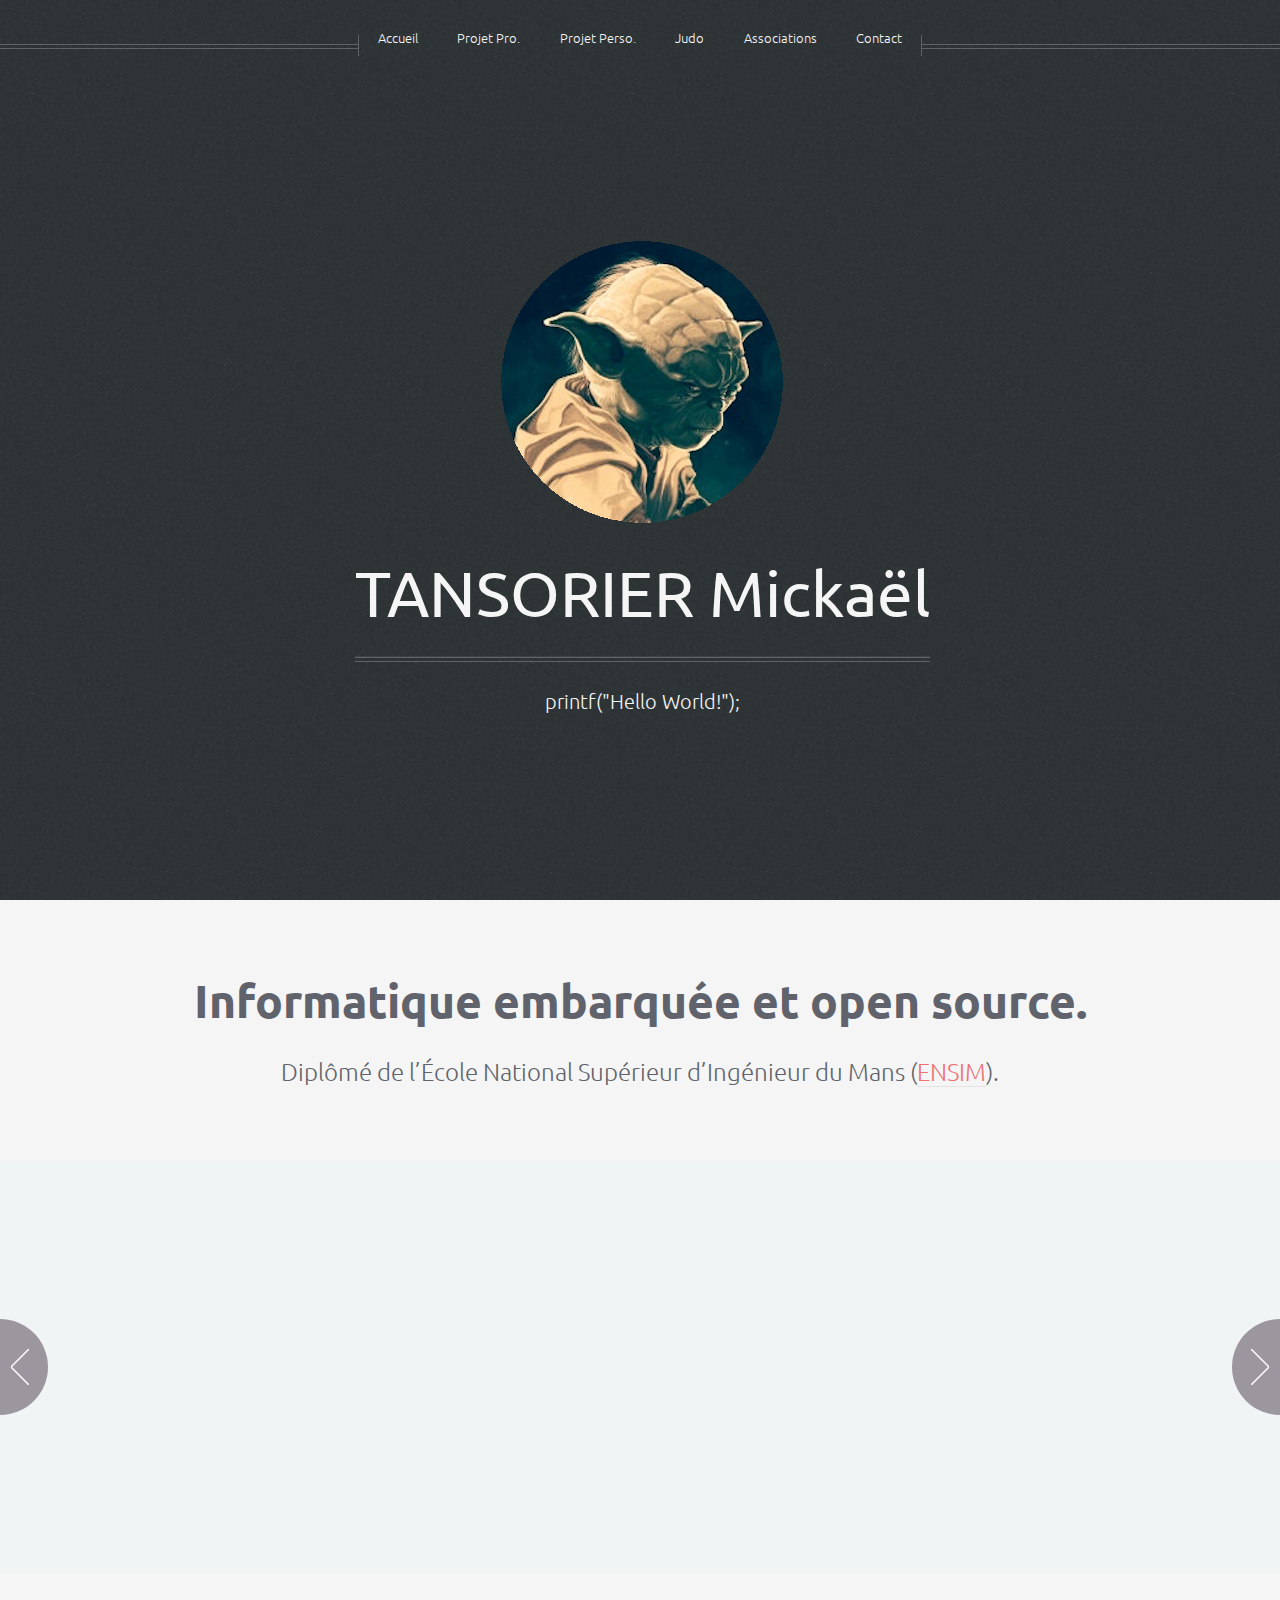
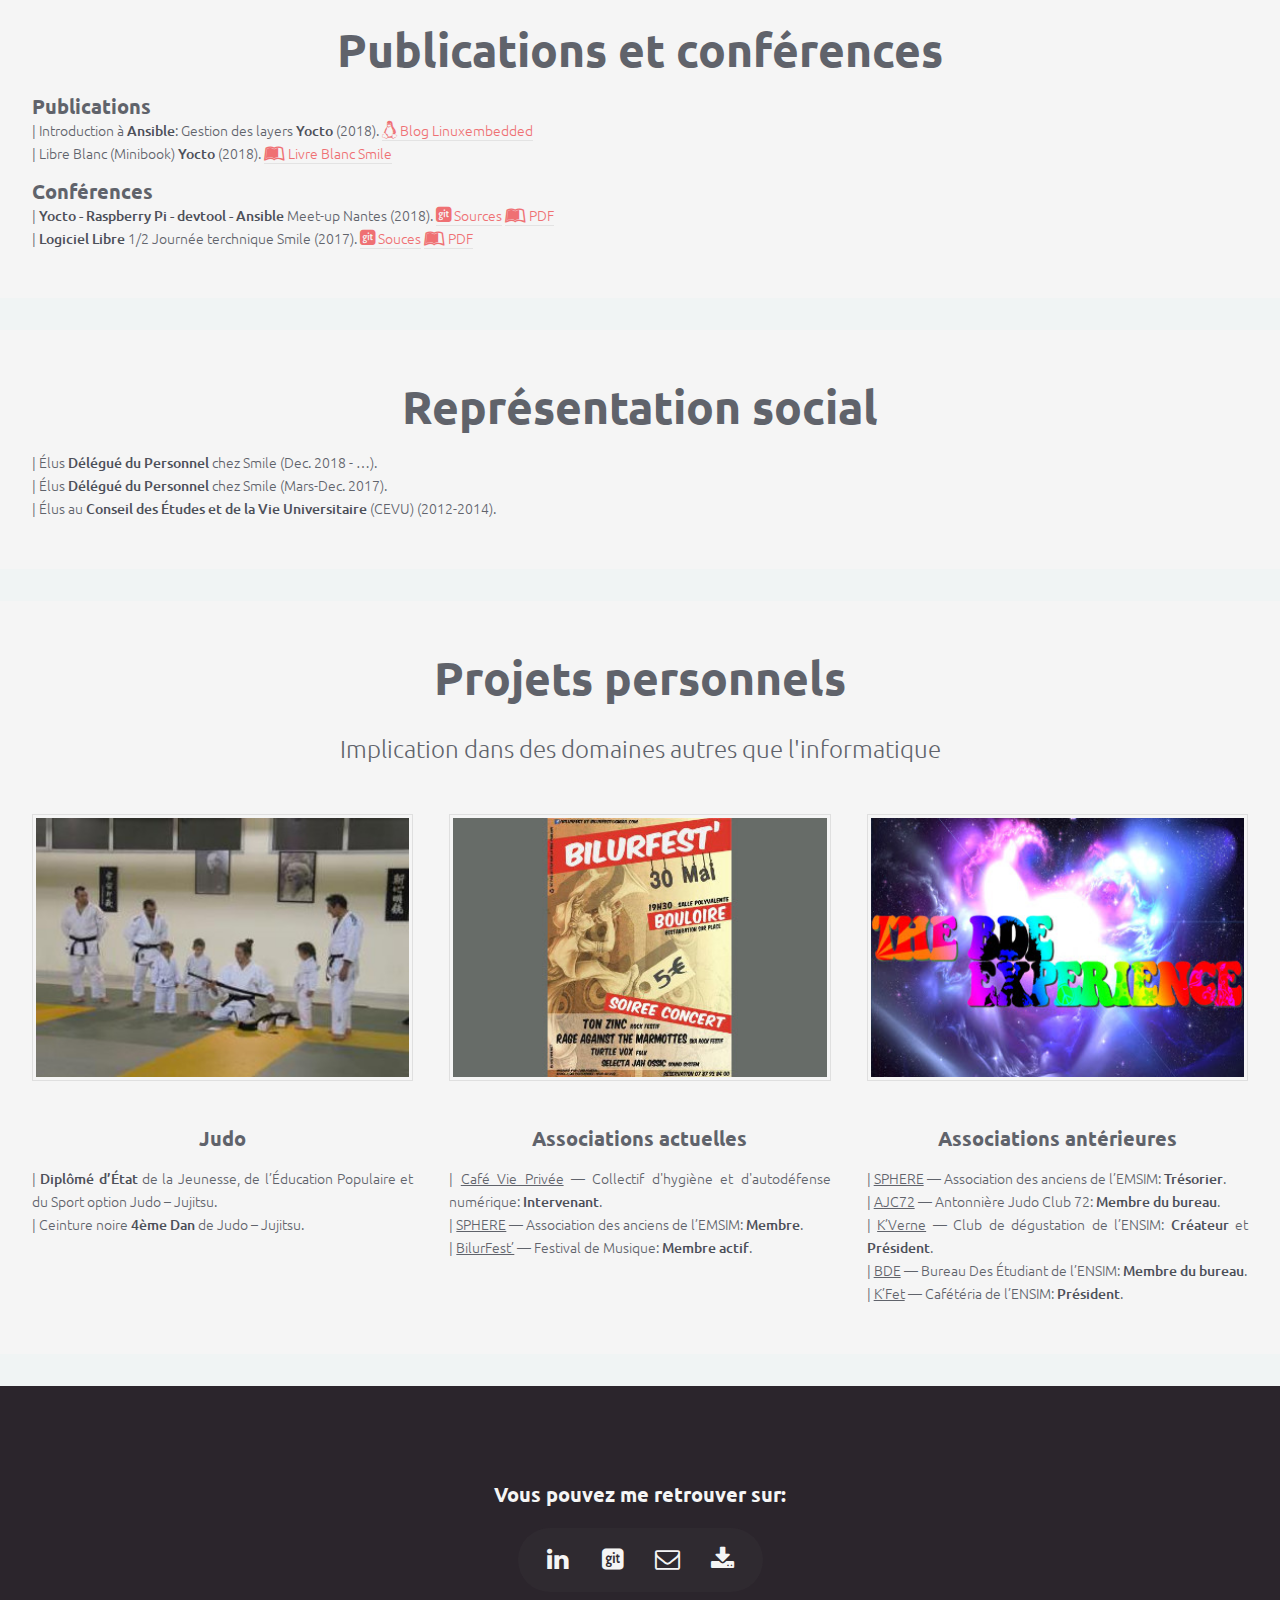
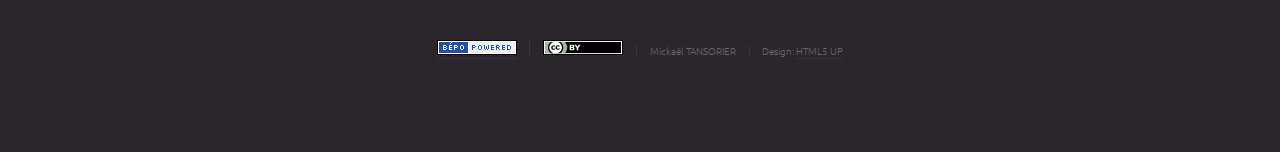
==== commit 51c2f7a7: "git: Change github to git.tansorier" ====
--- a/index.html
+++ b/index.html
@@ -46,6 +46,7 @@
 										<li>
 											<a href="projet_pro-openwide_smile.html">OpenWide/Smile ...</a>
 											<ul>
+												<li><a href="projet_pro-openwide_smile.html#ROBOT">Sepro: Robot et pendant</a></li>
 												<li><a href="projet_pro-openwide_smile.html#IPU-IMX6">Cogelec: ipu I.MX6</a></li>
 												<li><a href="projet_pro-openwide_smile.html#G9MINI">Canal+: Intégrateur Yocto</a></li>
 												<li><a href="projet_pro-openwide_smile.html#AVAC">Hutchinson: AVAC</a></li>
@@ -207,12 +208,12 @@
 						<h3>Conférences</h3>
 						<p>
 							| <strong>Yocto - Raspberry Pi - devtool - Ansible</strong> Meet-up Nantes (2018).
-							<a href="https://github.com/mtansorier/presentations" class="icon fa-github" title="GitHub"><span class="label">Sources</span> Sources</a>
-							<a href="https://github.com/mtansorier/presentations/raw/master/Yocto-RapsberryPi-devtool-Ansible.pdf" class="icon fa-leanpub" title="pdf"><span class="label">pdf</span> PDF</a>
+							<a href="https://git.tansorier.fr/micka/presentations" class="icon fa-git-square" title="Git"><span class="label">Sources</span> Sources</a>
+							<a href="https://git.tansorier.fr/micka/presentations/raw/master/Yocto-RapsberryPi-devtool-Ansible.pdf" class="icon fa-leanpub" title="pdf"><span class="label">pdf</span> PDF</a>
 							<br />
 							| <strong>Logiciel Libre</strong> 1/2 Journée terchnique Smile (2017).
-							<a href="https://github.com/mtansorier/presentations" class="icon fa-github" title="GitHub"><span class="label">Sources</span> Souces</a>
-							<a href="https://github.com/mtansorier/presentations/raw/master/Logiciel_Libre.pdf" class="icon fa-leanpub" title="pdf"><span class="label">pdf</span> PDF</a>
+							<a href="https://git.tansorier.fr/micka/presentations" class="icon fa-git-square" title="Git"><span class="label">Sources</span> Souces</a>
+							<a href="https://git.tansorier.fr/micka/presentations/raw/master/Logiciel_Libre.pdf" class="icon fa-leanpub" title="pdf"><span class="label">pdf</span> PDF</a>
 						</p>
 					</article>
 
@@ -295,7 +296,7 @@
 										</header>
 										<ul class="icons">
 											<li><a href="https://www.linkedin.com/in/mtansorier/" class="icon fa-linkedin" title="LinkedIn"><span class="label">LinkedIn</span></a></li>
-											<li><a href="https://github.com/mtansorier" class="icon fa-github" title="GitHub"><span class="label">GitHub</span></a></li>
+											<li><a href="https://git.tansorier.fr/micka" class="icon fa-git-square" title="Git"><span class="label">Git</span></a></li>
 											<li><a href="mailto:mickael@tansorier.fr" class="icon fa-envelope-o" title="E-mail"><span class="label">E-mail</span></a></li>
 											<li><a href="docs/Curriculum_Vitae_-_TANSORIER.pdf" class="icon fa-download" title="Curriculum Vitae"><span class="label">Curriculum Vitae</span></a></li>
 										</ul>
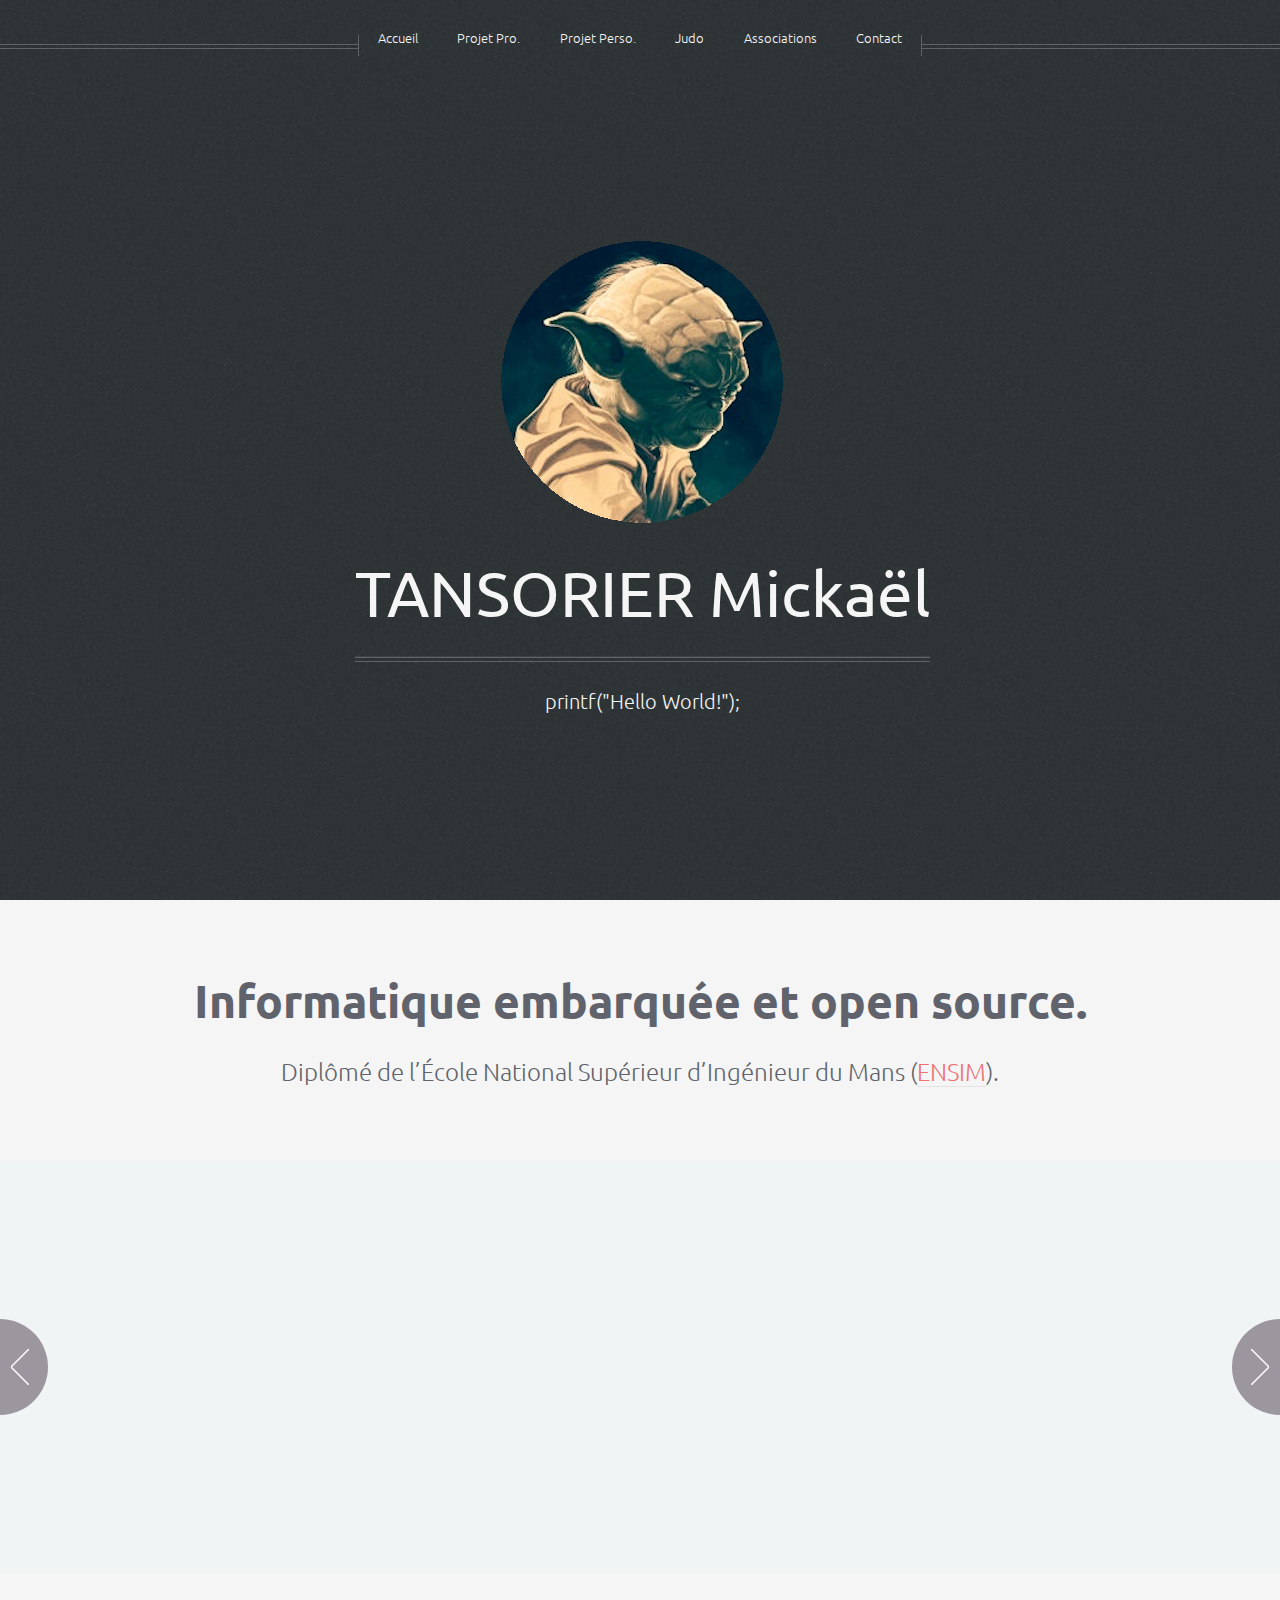
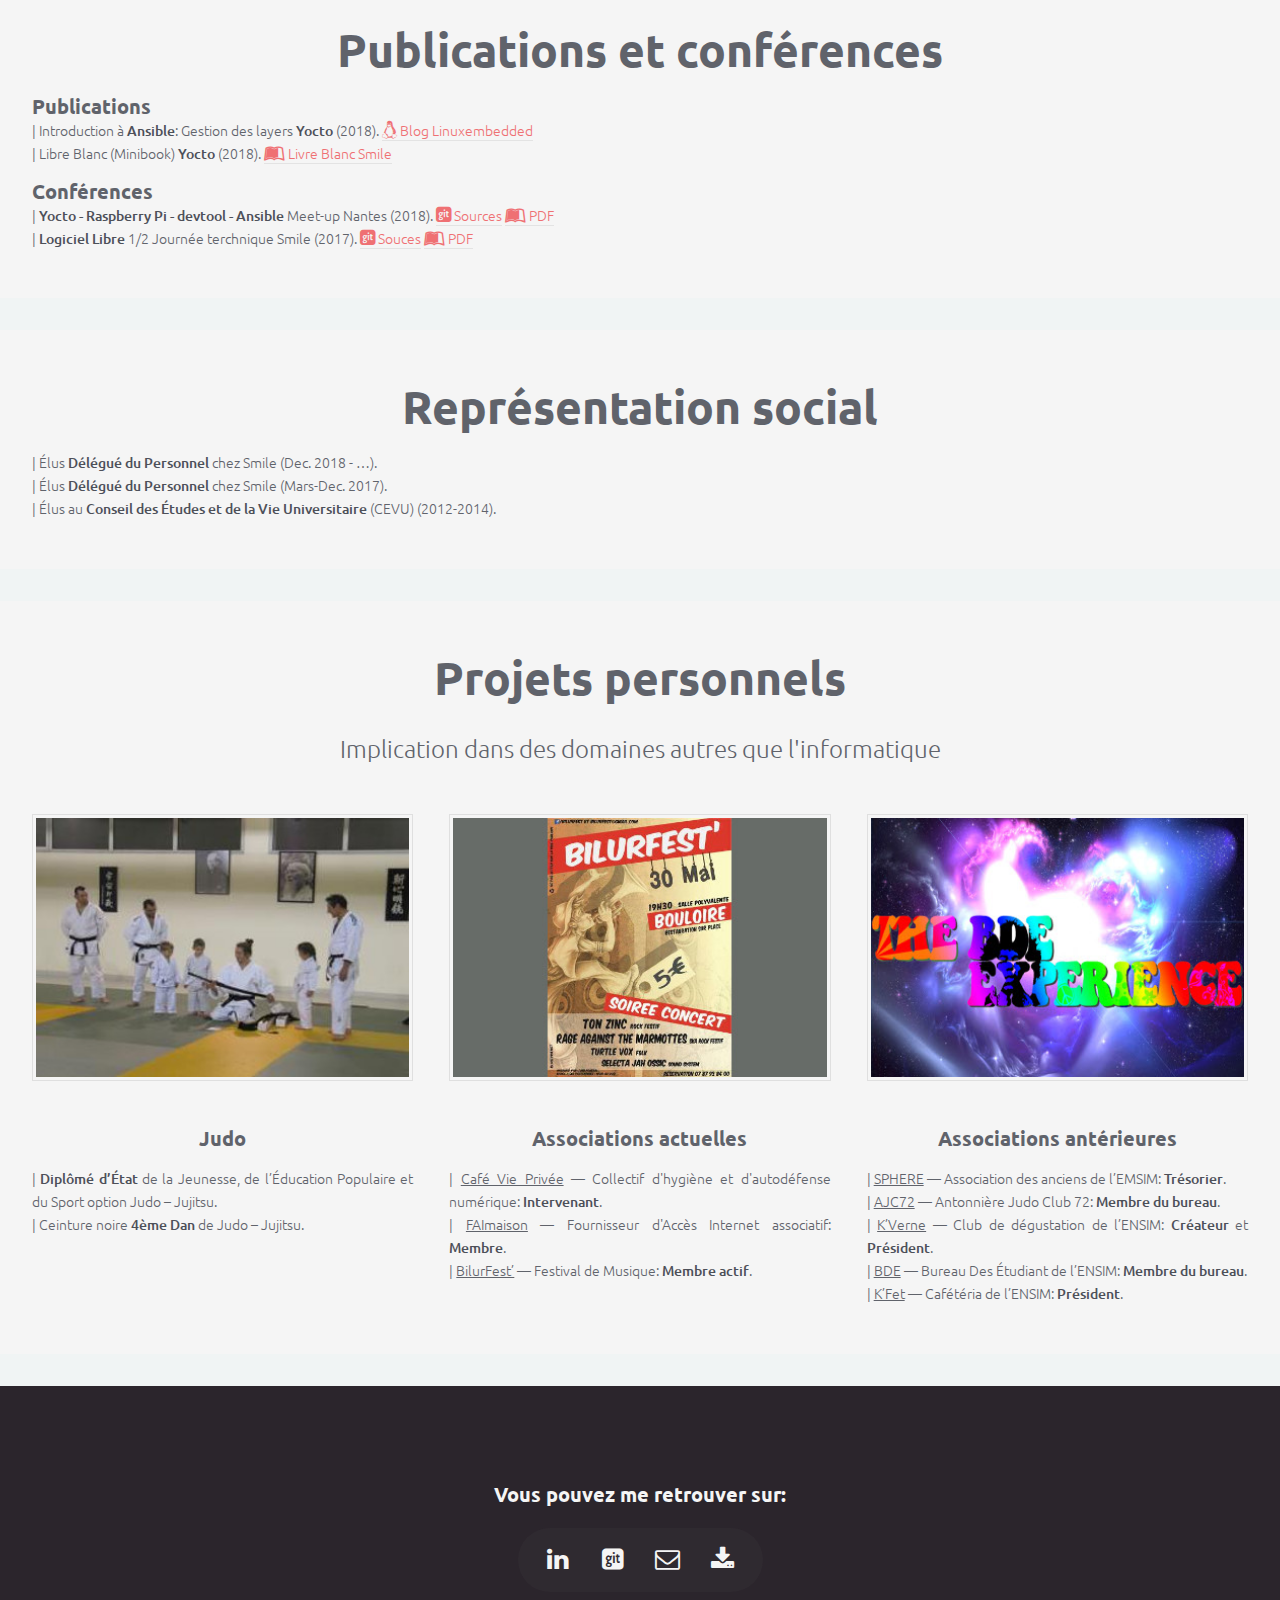
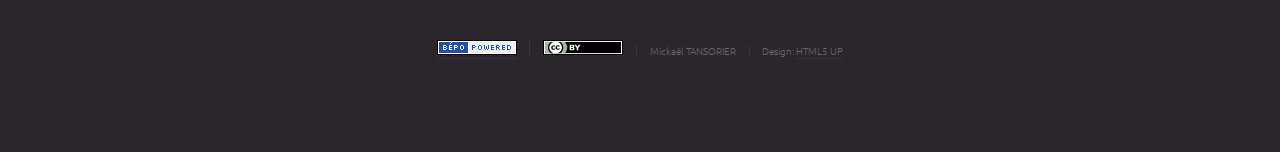
==== commit b4ec3ae7: "association: Add FAImaison and update index associations" ====
--- a/index.html
+++ b/index.html
@@ -101,7 +101,7 @@
 					<div class="reel">
 
 						<article>
-							<a href="prjet_pro-openwide_smile.html.html#ROBOT" class="image featured"><img src="images/sepro-group.jpg" alt="Sepro group" /></a>
+							<a href="projet_pro-openwide_smile.html#ROBOT" class="image featured"><img src="images/sepro-group.jpg" alt="Sepro group" /></a>
 							<header>
 								<h3><a href="projet_pro-openwide_smile.html#ROBOT">Robot Sepro group</a></h3>
 							</header>
@@ -261,7 +261,7 @@
 								</header>
 								<p>
 									| <u>Café Vie Privée</u> — Collectif d'hygiène et d'autodéfense numérique: <strong>Intervenant</strong>.<br />
-									| <u>SPHERE</u> — Association des anciens de l’<span class="infobulle" texte-infobulle="École National Supérieur d’Ingénieur du Mans">EMSIM</span>: <strong>Membre</strong>.<br />
+									| <u>FAImaison</u> — Fournisseur d'Accès Internet associatif: <strong>Membre</strong>.<br />
 									| <u>BilurFest’</u> — Festival de Musique: <strong>Membre actif</strong>.<br />
 								</p>
 							</article>
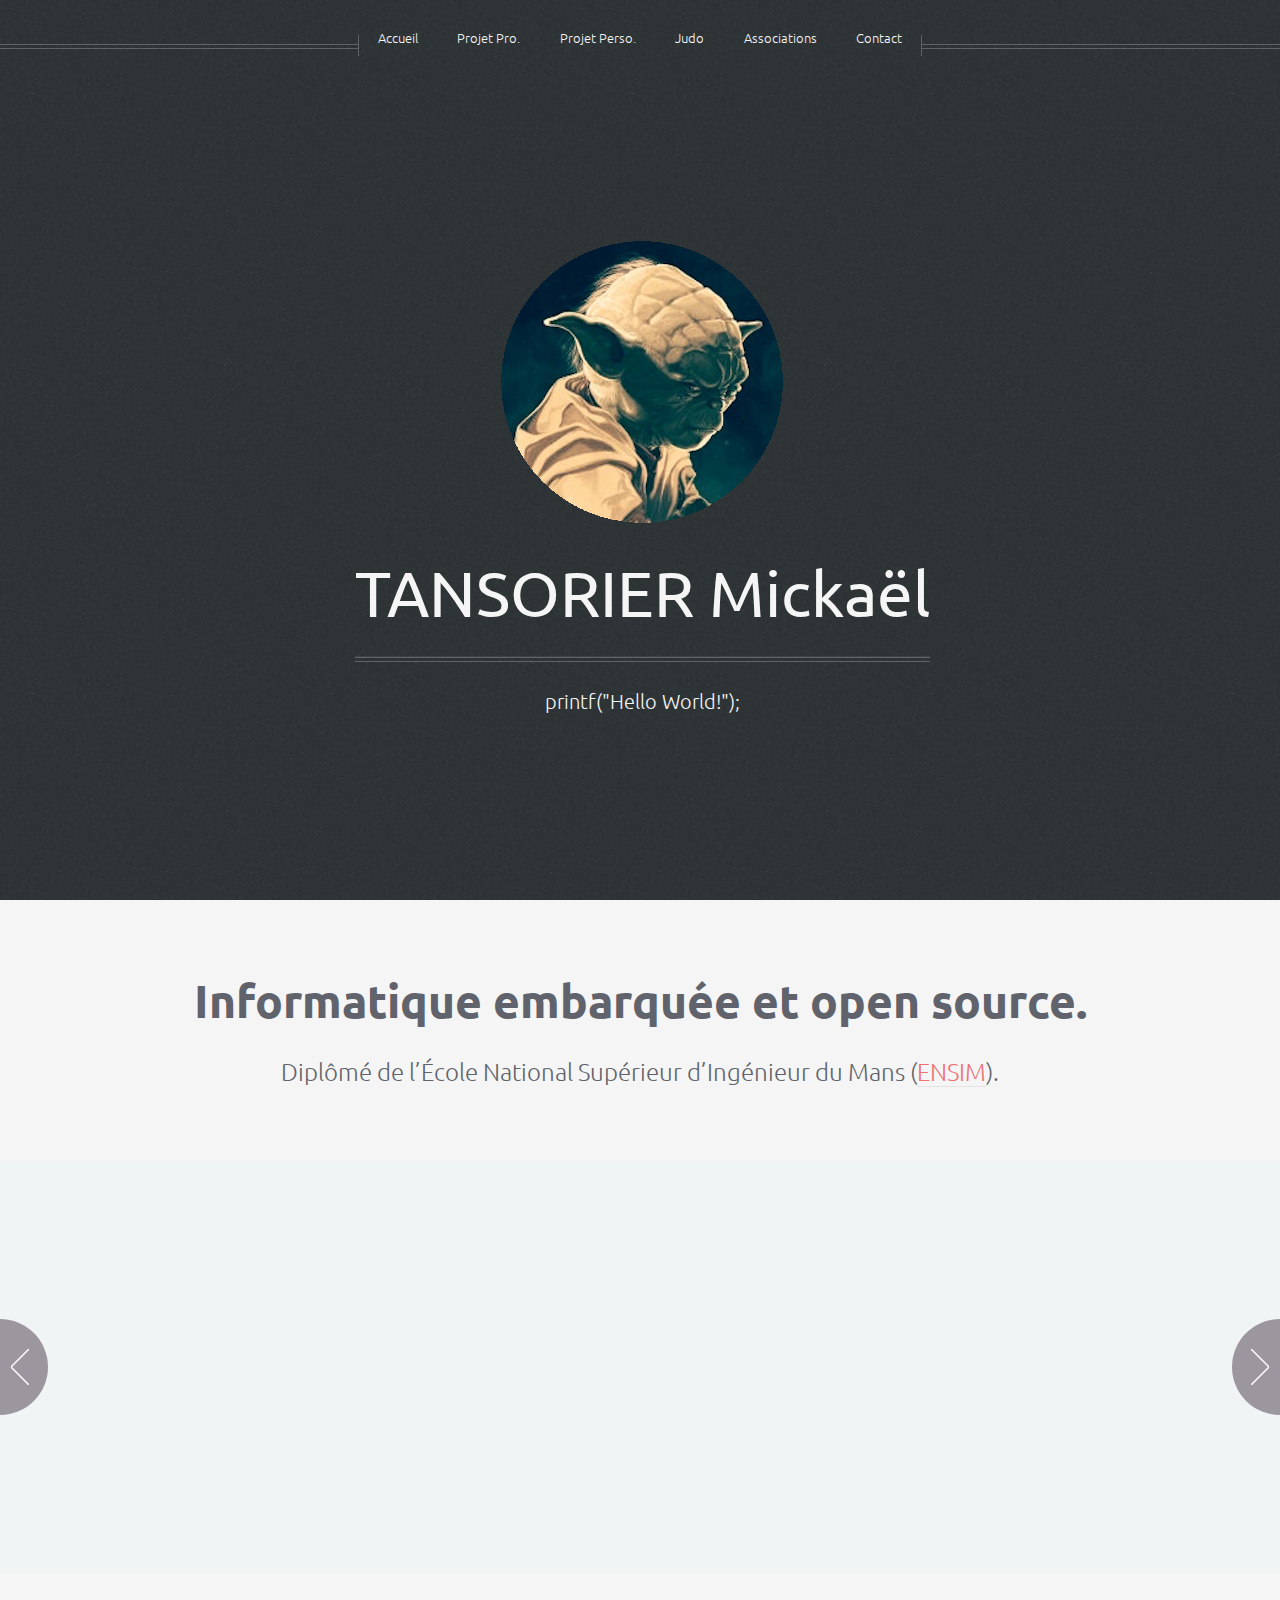
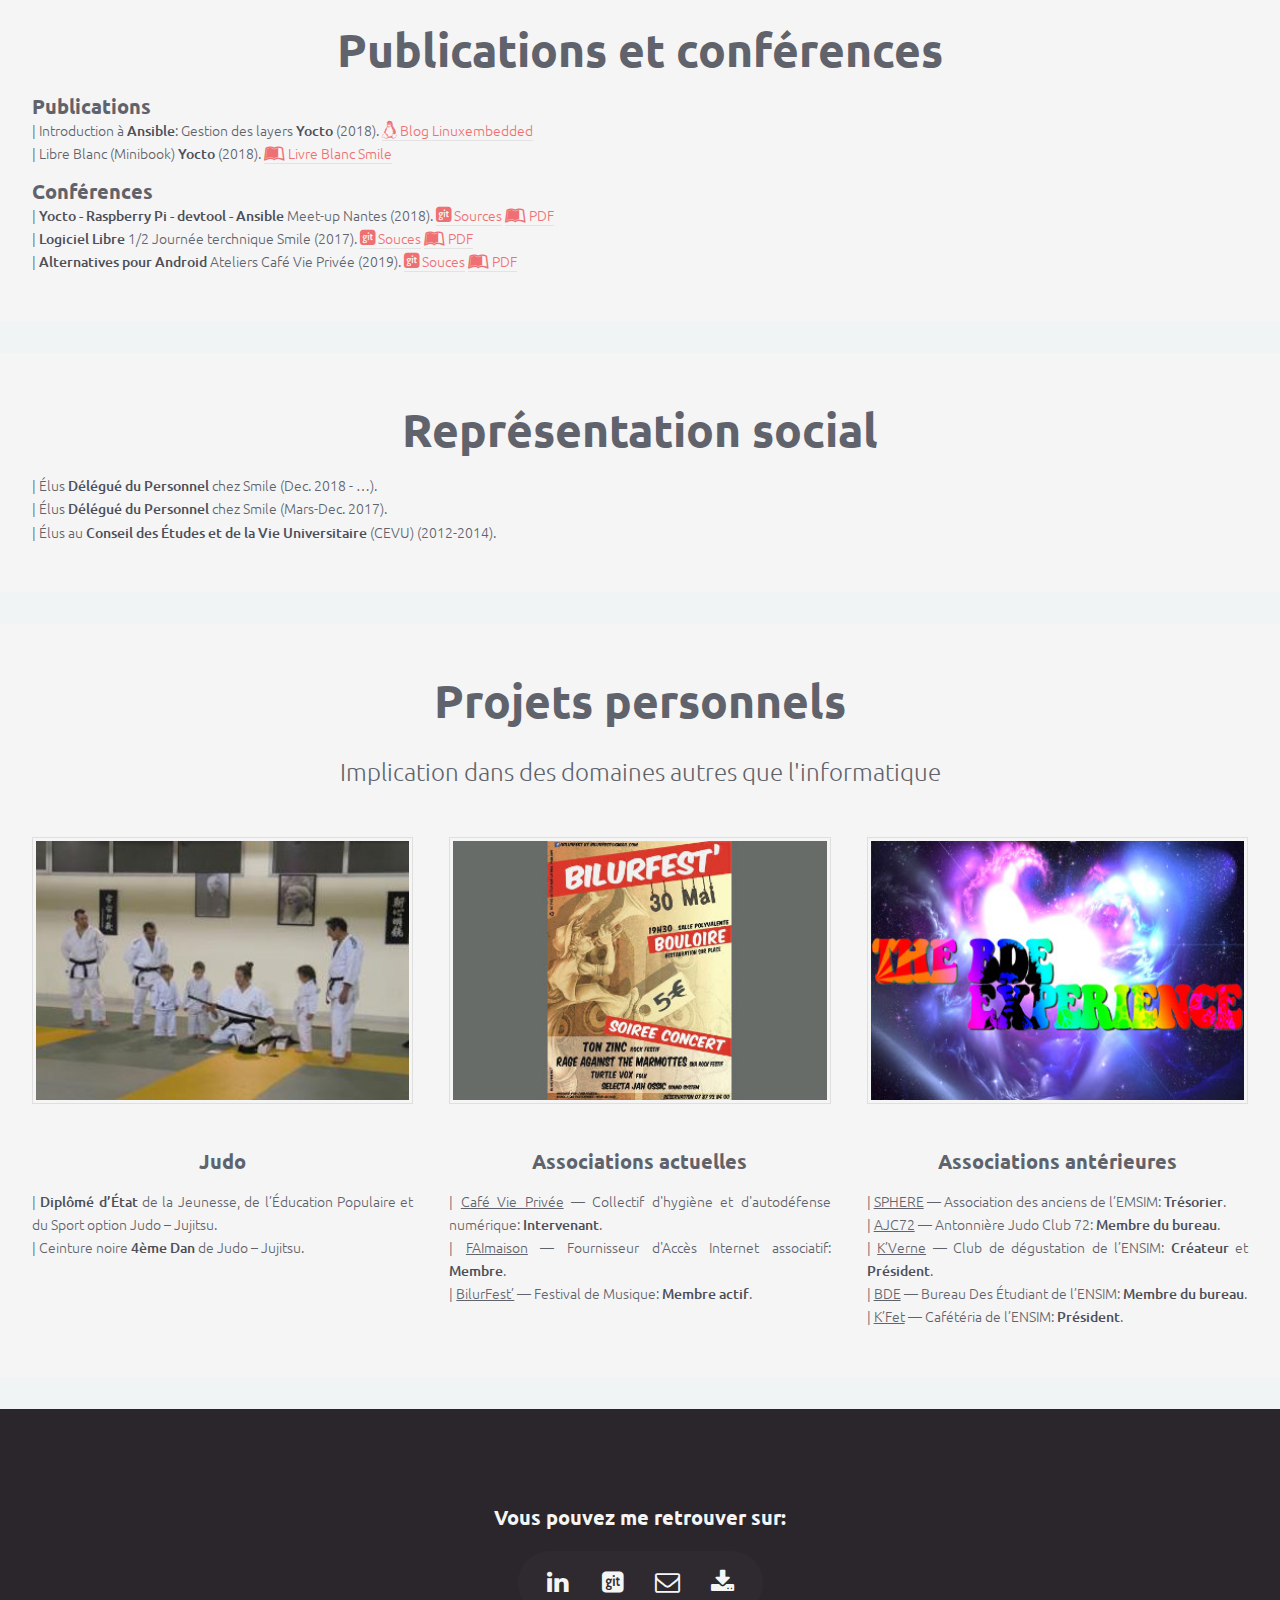
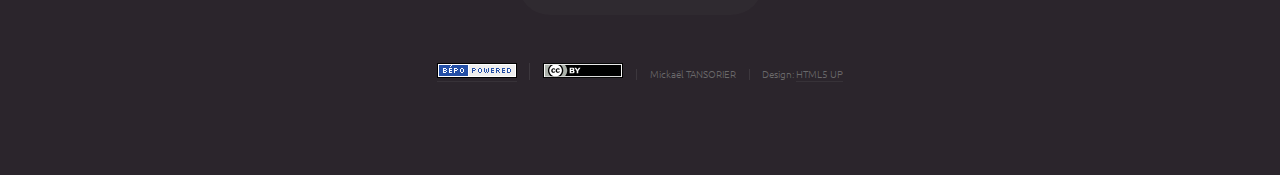
==== commit 46acfc93: "index: presentation: Add Alternative pour Android presentation" ====
--- a/index.html
+++ b/index.html
@@ -214,6 +214,10 @@
 							| <strong>Logiciel Libre</strong> 1/2 Journée terchnique Smile (2017).
 							<a href="https://git.tansorier.fr/micka/presentations" class="icon fa-git-square" title="Git"><span class="label">Sources</span> Souces</a>
 							<a href="https://git.tansorier.fr/micka/presentations/raw/master/Logiciel_Libre.pdf" class="icon fa-leanpub" title="pdf"><span class="label">pdf</span> PDF</a>
+							<br />
+							| <strong>Alternatives pour Android</strong> Ateliers Café Vie Privée (2019).
+							<a href="https://git.tansorier.fr/micka/presentations" class="icon fa-git-square" title="Git"><span class="label">Sources</span> Souces</a>
+							<a href="https://git.tansorier.fr/micka/presentations/raw/master/Alternative_pour_Android.pdf" class="icon fa-leanpub" title="pdf"><span class="label">pdf</span> PDF</a>
 						</p>
 					</article>
 
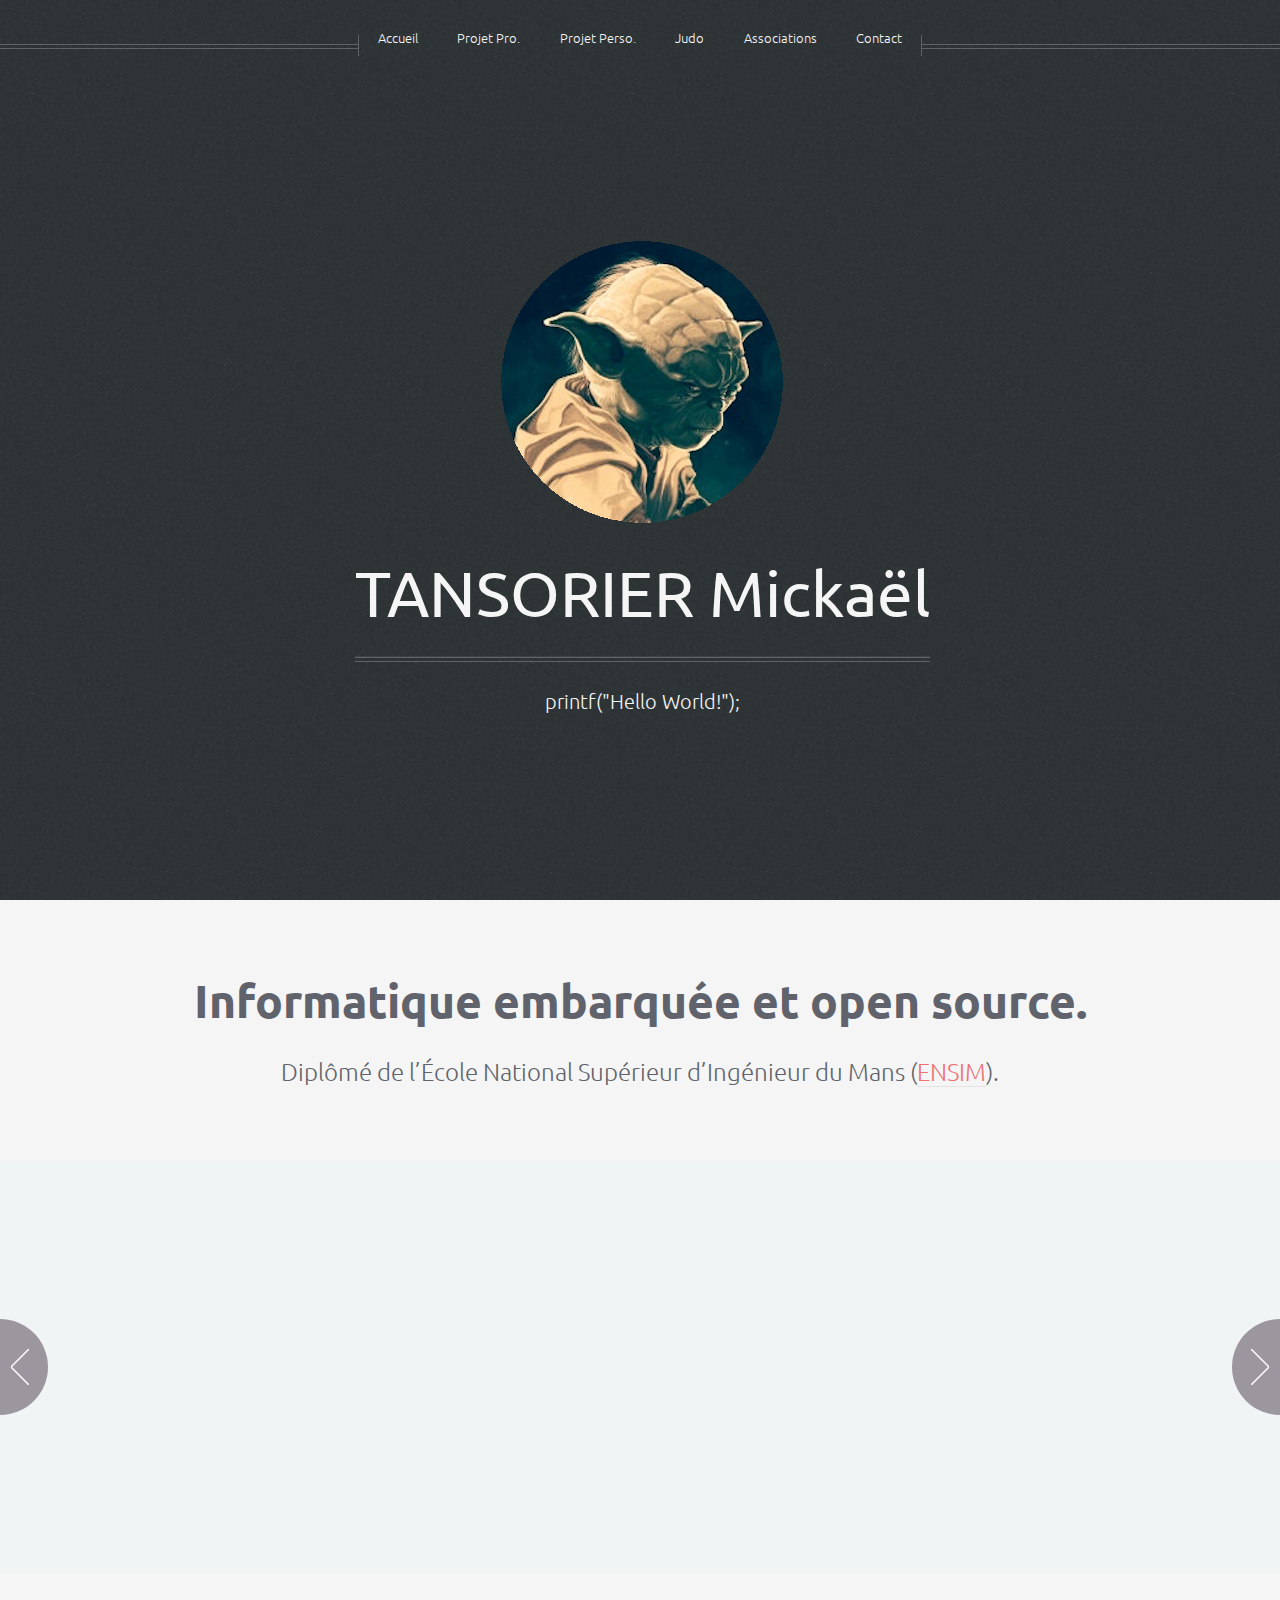
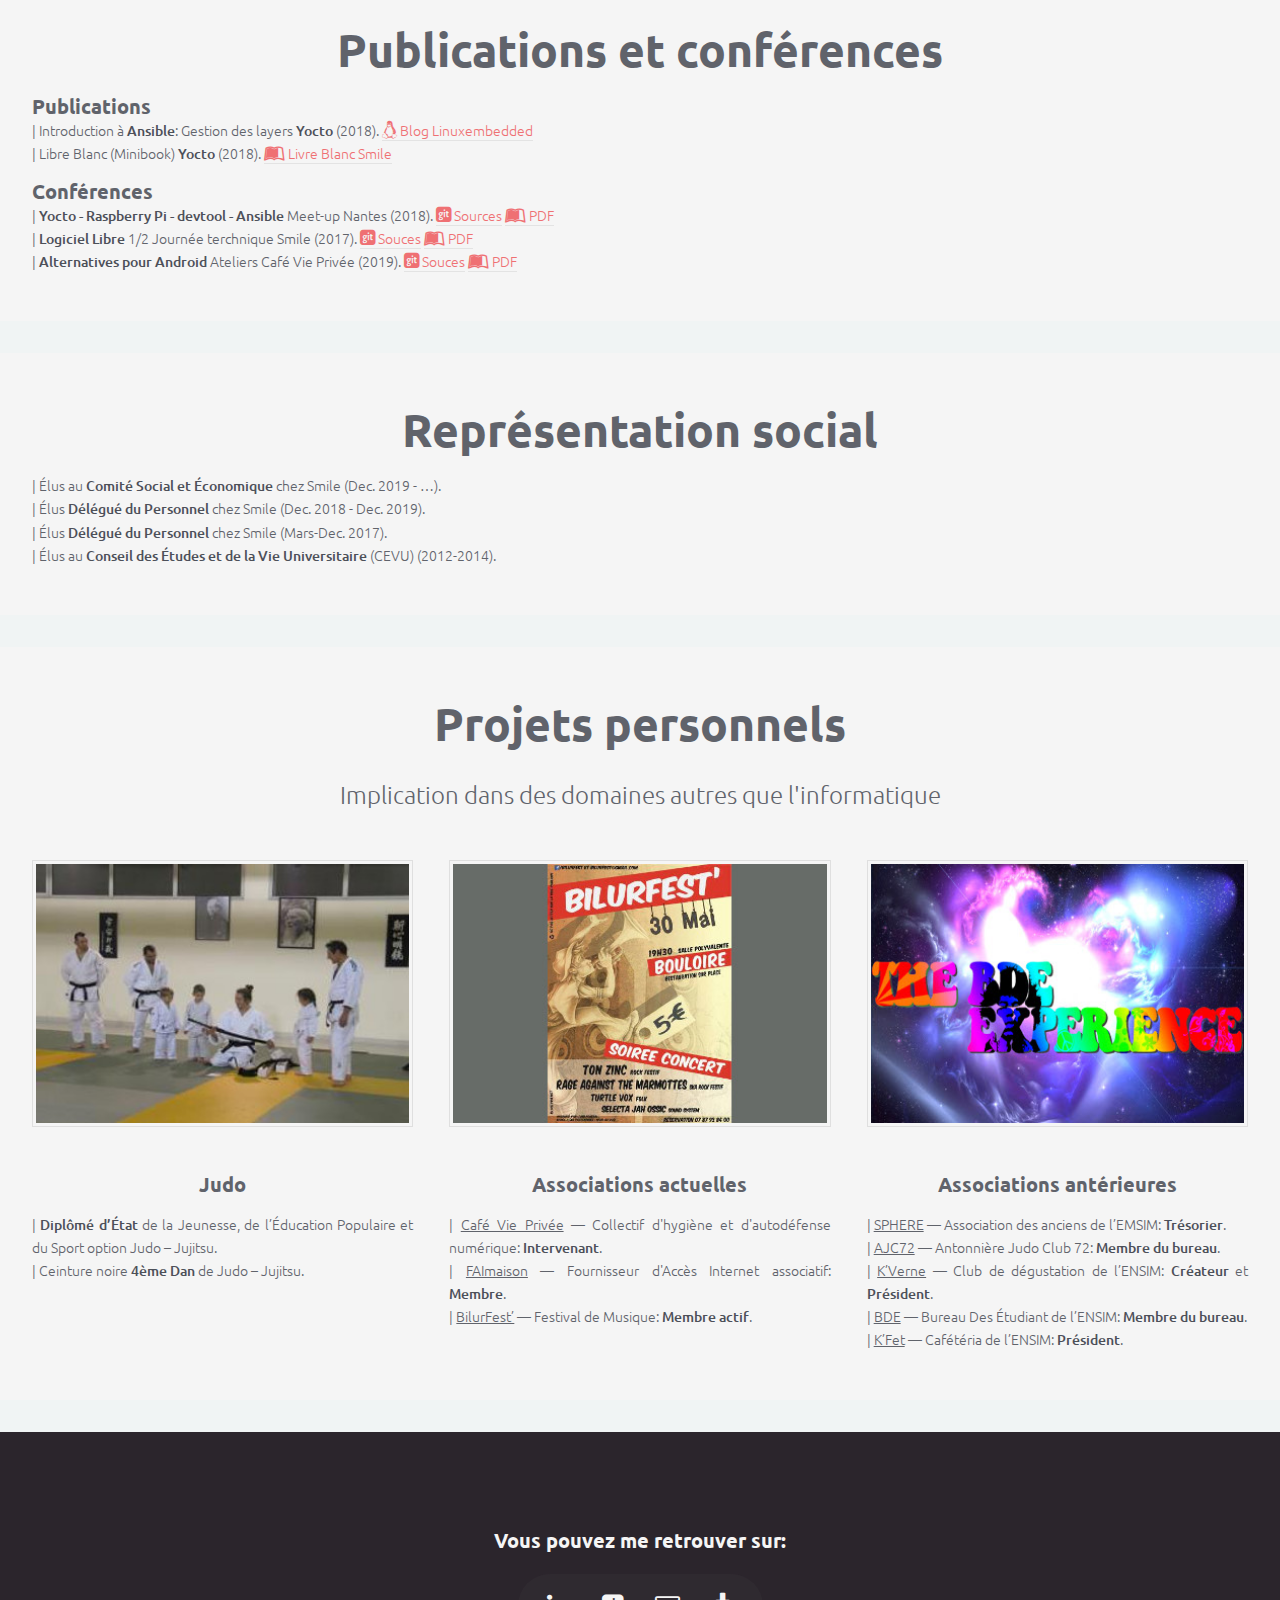
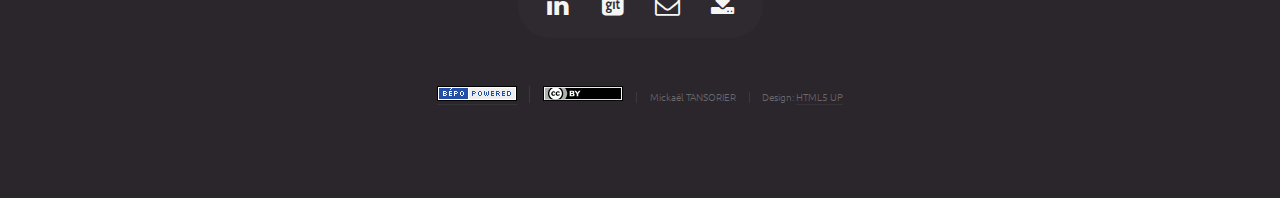
==== commit f8c7d0d1: "index: Add CSE representation" ====
--- a/index.html
+++ b/index.html
@@ -231,7 +231,8 @@
 							<h2>Représentation social</h2>
 						</header>
 						<p>
-							| Élus <strong>Délégué du Personnel</strong> chez Smile (Dec. 2018 - …).<br/>
+							| Élus au <strong>Comité Social et Économique</strong> chez Smile (Dec. 2019 - …).<br/>
+							| Élus <strong>Délégué du Personnel</strong> chez Smile (Dec. 2018 - Dec. 2019).<br/>
 							| Élus <strong>Délégué du Personnel</strong> chez Smile (Mars-Dec. 2017).<br/>
 							| Élus au <strong>Conseil des Études et de la Vie Universitaire</strong> (CEVU) (2012-2014).
 						</p>
